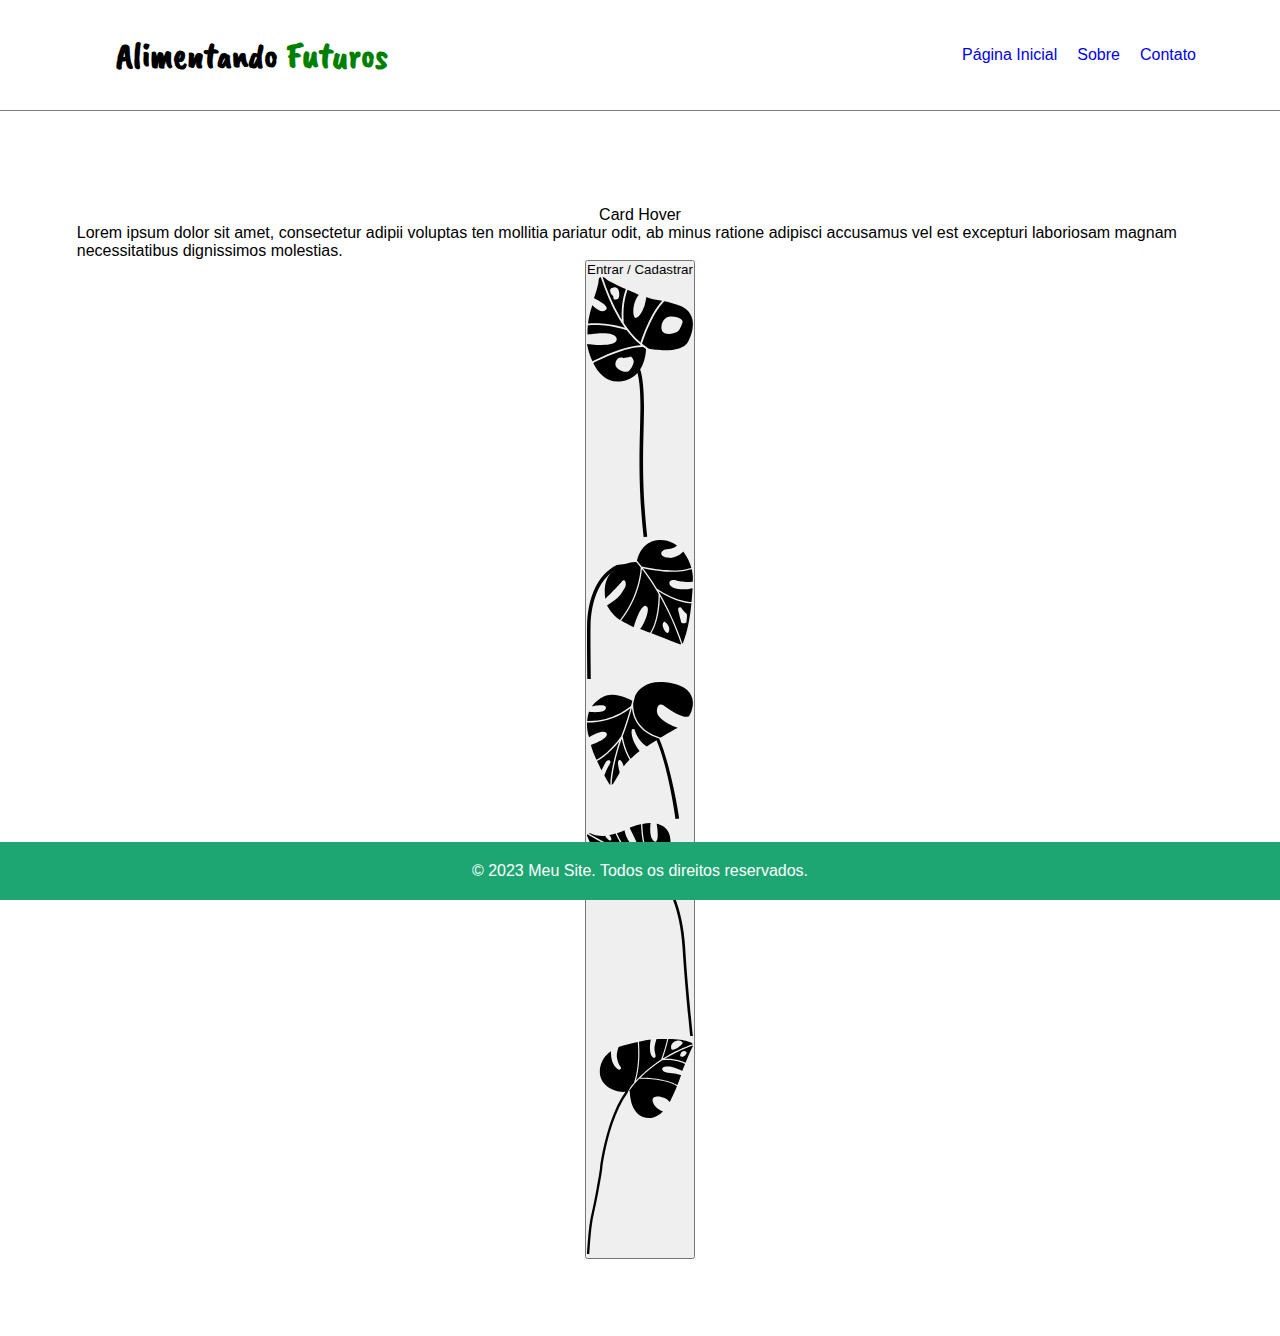
==== index.html @ a424bd77 "Adicionando o footer da index." ====
<!DOCTYPE html>
<html>
  <html lang="pt-br">
    <head>
      <meta charset="UTF-8" />
      <meta http-equiv="X-UA-Compatible" content="IE=edge" />
      <meta name="viewport" content="width=device-width, initial-scale=1.0" />
      <link rel="stylesheet" href="./css/index.css" />
      <script src="./js/index.js" defer></script>
      <title>Alimentando Futuros</title>  
    </head>
  <body>
    <header>
      <nav>
        <div class="logo-nome">
          <img
            id="img-header"
            src="./Logo_Alimentando_Futuros_2-removebg-preview.png"
            alt=""
          />
          <h2 id="nome">Alimentando <span class="verde">Futuros</span></h2>
        </div>
        <ul>
          <li><a href="#">Página Inicial</a></li>
          <li><a href="#">Sobre</a></li>
          <li><a href="#">Contato</a></li>
        </ul>
      </nav>
    </header>

    <main>
      <div class="content">
        <div class="card-container">
          <div class="card">
            <div class="img-content">
              <img src="./Logo Sem fundo.png" alt="" />
            </div>
            <div class="content">
              <p class="heading">Card Hover</p>
              <p>
                Lorem ipsum dolor sit amet, consectetur adipii voluptas ten
                mollitia pariatur odit, ab minus ratione adipisci accusamus vel
                est excepturi laboriosam magnam necessitatibus dignissimos
                molestias.
              </p>
            </div>
          </div>
        </div>
        <div class="button">
          <button>
            Entrar / Cadastrar
            <div class="icon-1">
              <svg
                xmlns="http://www.w3.org/2000/svg"
                xml:space="preserve"
                version="1.1"
                style="
                  shape-rendering: geometricPrecision;
                  text-rendering: geometricPrecision;
                  image-rendering: optimizeQuality;
                  fill-rule: evenodd;
                  clip-rule: evenodd;
                "
                viewBox="0 0 208.52 511.88"
                xmlns:xlink="http://www.w3.org/1999/xlink"
              >
                <defs></defs>
                <g id="Layer_x0020_1">
                  <metadata id="CorelCorpID_0Corel-Layer"></metadata>
                  <path
                    class="fil-leaf-1"
                    d="M121.86 141.25c16.73,2.91 65.77,9.16 77.74,-14.94 14.49,-29.19 12.6,-56.91 -15.12,-69.09 -11.3,-4.96 -22.28,-7.7 -32.28,-9.66 -24.58,24.72 -41.22,75.51 -43.83,83.82 4.31,3.56 8.81,6.86 13.49,9.87zm-17.26 41.05c2.87,7.92 8.26,29.59 7.63,79.7 -0.16,12.74 -0.48,25.41 -0.81,38.43 -1.4,55.59 -2.96,117.52 7.12,210.69l-7.09 0.75c-10.12,-93.56 -8.56,-155.77 -7.15,-211.61 0.33,-13.06 0.65,-25.77 0.81,-38.35 0.53,-42.42 -3.06,-63.29 -5.69,-72.77 -7.55,8.48 -18.48,15.07 -34.33,16.54 -26.77,2.47 -43.19,-16.99 -52.84,-36.58 16.49,-8.49 65.65,-32.22 98.27,-31.47 1.86,1.42 3.76,2.8 5.69,4.13 -0.15,5.56 -1.43,24.61 -11.62,40.53zm-41.18 -148.65c-0.32,0.84 1.68,9.87 -6.19,10.71 -7.87,0.84 -3.26,-5.14 -6.82,-7.98 -3.57,-2.84 -9.97,-14.59 1.99,-15.96 11.97,-1.37 11.02,13.23 11.02,13.23zm124.63 55.54c0,0 -3.89,14.8 -10.18,18.69 -6.3,3.88 -22.78,7.24 -28.87,0.11 -6.09,-7.14 -1.57,-31.71 17.64,-30.45 19.21,1.26 22.68,8.4 21.42,11.65zm-101.53 67.51c0,0 5.88,5.56 5.46,9.87 -0.42,4.3 -5.78,19.21 -14.07,20.05 -8.29,0.84 -24.15,-6.82 -21.84,-17.53 2.31,-10.71 10.5,-11.34 12.6,-10.6 2.1,0.74 3.36,2.1 17.85,-1.78zm61.49 -109.94c-12.74,-2.33 -23.63,-3.69 -31.15,-7.4 0,0 -2.41,15.22 -4.51,19.74 -2.1,4.51 -6.3,17.32 -14.8,21.1 -8.5,3.78 -9.87,-28.14 4.62,-45.15 0,0 -10.13,-4.4 -22.34,-9.92 -11.47,31.21 -7.3,64.58 -7.28,64.68l-0.48 0.06c9.73,14.77 20.76,28.04 33.37,39.01 3.68,-11.43 19.48,-57.46 42.58,-82.12zm-71.44 -23.1c-16.59,-7.55 -35.59,-16.58 -38.25,-19.47 -1.97,-2.14 -4.87,-3.72 -7.63,-4.2 9.11,27.4 20.23,54.59 34.36,78.62 1.13,1.92 2.28,3.82 3.45,5.7 -0.66,-11.21 -0.85,-36.56 8.07,-60.65zm-49.59 -23.57c-2.34,0.66 -4.05,2.62 -4.09,6.41 -0.1,9.45 -9.03,35.38 -9.03,35.38 0,0 33.07,14.91 22.99,23.1 -10.08,8.19 -25.41,-8.5 -26.35,-9.34 0,0 -5.94,16.24 -8.44,35.85 11.53,-1.14 38.81,-2.11 72.53,8.35 -4.45,-6.19 -8.65,-12.68 -12.61,-19.42 -14.44,-24.56 -25.77,-52.36 -35.01,-80.32zm-25.33 95.01c-0.61,6.01 -0.86,12.26 -0.49,18.39 0,0 56.17,-9.87 57.33,8.71 1.15,18.58 -58.48,9.45 -58.48,9.45 0,0 2.71,16.68 10.73,34.23 16.07,-8.25 62.14,-30.45 95.29,-31.76l-1.75 -1.5 0.01 -0.03c-9.54,-8.13 -18.2,-17.54 -26.08,-27.89l-0.01 0.04c-36.16,-12.16 -65.36,-10.82 -76.53,-9.63z"
                  ></path>
                </g>
              </svg>
            </div>
            <div class="icon-2">
              <svg
                xmlns="http://www.w3.org/2000/svg"
                xml:space="preserve"
                version="1.1"
                style="
                  shape-rendering: geometricPrecision;
                  text-rendering: geometricPrecision;
                  image-rendering: optimizeQuality;
                  fill-rule: evenodd;
                  clip-rule: evenodd;
                "
                viewBox="0 0 420.62 554.38"
                xmlns:xlink="http://www.w3.org/1999/xlink"
              >
                <defs></defs>
                <g id="Layer_x0020_1">
                  <metadata id="CorelCorpID_0Corel-Layer"></metadata>
                  <path
                    class="fil-leaf-2"
                    d="M1.57 554.38c-0.01,-0.44 -2.46,-153.75 -1.23,-217.01 0.74,-38.16 6.99,-96.57 32.48,-148.36 17.72,-36 44.66,-68.8 85.37,-89.54l32.28 -4.39c21.9,-6.8 39.46,-7.7 45.04,-7.81 4.32,4.98 10.37,12.18 17.72,21.54 -0.39,10.62 -6.13,113.86 -82.32,208.5 -31.36,-18.46 -51.28,-57.42 -51.28,-57.42 52.13,-30.97 58.88,-51.52 69.61,-68.07 10.73,-16.56 2.45,-44.16 -11.65,-26.06 -14.11,18.09 -65.01,68.07 -65.01,68.07 -12.27,-87.7 33.12,-110.39 33.12,-110.39l0.34 -0.64c-27.64,18.92 -47.12,44.59 -60.77,72.35 -24.37,49.53 -30.35,105.69 -31.07,142.44 -1.22,63.07 1.22,216.14 1.23,216.58l-13.85 0.22zm216.49 -439.34c17.47,22.75 40.96,56.05 66.08,99.4 0.27,13.62 0.62,100.64 -33.48,153.85 -24.85,-9.4 -40.14,-15.03 -40.14,-15.03 12.57,-11.04 46.61,-87.09 23.3,-91.68 -23.3,-4.6 -47.99,84.63 -47.99,84.63 -21.55,-10.35 -42.58,-21.94 -50.33,-26.28 68.93,-86.04 80.61,-179.05 82.56,-204.89zm71.3 108.53c28.78,50.84 59.27,114.6 85.02,190.51 -4.31,0.96 -8.4,-1.03 -8.4,-1.03 -42.77,-17.04 -82,-32.13 -110.36,-42.88 29.72,-47.26 33.46,-119.21 33.74,-146.6zm106.95 70.68c0,0 -16.4,-14.1 -20.54,-22.84 -4.14,-8.74 -15.18,-3.68 -13.95,4.29 1.23,7.97 11.5,45.69 12.27,51.21 0.77,5.52 20.08,6.13 21,-1.99 0.92,-8.13 2.76,-23.61 1.23,-30.66zm-88.46 28.98c0,0 -8.43,4.29 -7.51,15.49 0.92,11.19 10.89,28.36 18.09,30.66 7.21,2.3 18.7,-25.14 -10.58,-46.15zm-109.42 -240.52c15.35,-63.34 56.21,-82.7 93.65,-82.7 38.33,0 65.31,22.23 65.31,22.23 0,0 -11.65,13.03 -33.42,13.95 -21.77,0.92 -28.52,11.65 -28.98,16.41 -0.46,4.75 1.53,16.25 32.35,18.24 30.82,1.99 55.19,-25.14 55.19,-25.14 16.95,23.84 26.52,45.94 31.83,64.51 -16.87,6.83 -73.84,22.75 -197.04,-4.57 -8.01,-10.2 -14.48,-17.86 -18.9,-22.93zm217.3 32.51c7.8,30.68 3.91,50.53 3.91,50.53 -55.65,4.45 -56.73,-5.98 -77.73,-6.59 -21,-0.61 -22.69,28.06 14.41,34.19 37.1,6.13 63.01,-1.99 63.01,-1.99 -1.13,20.07 -2.53,38.3 -4.11,54.87 -17.3,-0.51 -66.77,-6.48 -137.23,-52.73l-0.13 0.2c-21.09,-34.73 -40.52,-62.06 -55.57,-81.67 118.17,25.28 175.11,10.36 193.44,3.2zm-1.01 136.18c-10.45,105.02 -28.21,141.06 -31.88,153.37 -0.95,3.17 -2.29,5.35 -3.82,6.82 -27.16,-79.89 -59.57,-146.38 -89.72,-198.56l-0.02 -0.57 -0.3 0.01c-1.8,-3.11 -3.59,-6.18 -5.38,-9.19 66.28,41.51 113.43,47.51 131.12,48.12z"
                  ></path>
                </g>
              </svg>
            </div>
            <div class="icon-3">
              <svg
                xmlns="http://www.w3.org/2000/svg"
                xml:space="preserve"
                version="1.1"
                style="
                  shape-rendering: geometricPrecision;
                  text-rendering: geometricPrecision;
                  image-rendering: optimizeQuality;
                  fill-rule: evenodd;
                  clip-rule: evenodd;
                "
                viewBox="0 0 313.64 405.79"
                xmlns:xlink="http://www.w3.org/1999/xlink"
              >
                <defs></defs>
                <g id="Layer_x0020_1">
                  <metadata id="CorelCorpID_0Corel-Layer"></metadata>
                  <path
                    class="fil-leaf-3"
                    d="M268.76 135.61c0,0 -22.17,11.9 -50.23,28.92 -21.12,-5.52 -82.36,-27.74 -81.95,-100.04l-0.14 -0.02c3.32,-12.49 5.48,-21.39 6.11,-24.05 10.61,-20.2 38.05,-50.12 105.57,-37.36 98.73,18.65 57.69,95.74 53.71,98.23 -3.98,2.49 -21.39,6.71 -72.86,-30.59 0,0 -18.15,-14.17 -21.88,12.68 -3.73,26.86 48.99,48.99 61.68,52.23zm-6.57 270.17c-0.06,-0.43 -20.14,-148.39 -56.4,-233.41 -9.42,5.88 -19.19,12.19 -28.79,18.69 0,0 -17.41,-10.44 -27.6,-29.59 -10.2,-19.15 -5.22,-21.76 -13.43,-22.26 -8.21,-0.5 -5.1,34.69 19.52,64.78 0,0 -13.7,11.34 -26.34,23.33 -5.68,-9.69 -18.35,-34.11 -23.43,-66.68l-0.05 -0.01c0.31,-0.8 0.62,-1.59 0.93,-2.38 10.57,-26.8 19.85,-57.53 26.36,-81.01 6.01,61.39 57.45,83.42 80.65,90.27 37.09,86.22 59.66,236.37 59.72,236.8l-11.15 1.45zm-136.16 -175.46c-7.88,7.66 -14.84,15.23 -17.05,19.93 0,0 -7.21,-23.75 -14.42,-18.65 -7.21,5.1 2.11,32.08 2.11,36.8 0,0 -17.66,31.83 -20.89,34.57 -0.83,0.7 -1.66,1.24 -2.49,1.6 -0.23,-13.47 2.61,-34.23 7.4,-57.21 5.42,-26.02 13.33,-54.79 22.1,-79.02 5.96,30.61 18.04,53.25 23.24,61.99zm-56.93 74.37c-0.87,-0.37 -1.72,-1.02 -2.52,-1.97 -2.74,-3.23 -15.17,-25.61 -15.17,-25.61 0,0 6.22,-19.03 15.17,-32.95 8.95,-13.93 -5.84,-15.67 -10.82,-7.21 -4.97,8.46 -12.56,24.74 -12.56,24.74 0,0 -6.31,-12.32 -13.32,-27.52 29.11,-16 53.59,-43.62 66.24,-59.59 -7.75,22.68 -14.67,48.42 -19.56,71.93 -4.83,23.18 -7.69,44.25 -7.46,58.19zm-40.98 -74.37c-7.17,-15.81 -14.58,-33.78 -16.38,-44.11 0,0 40.04,-13.68 46.01,-27.11 5.97,-13.43 -12.68,-19.4 -51.23,4.48 0,0 -7.71,-17.19 -6.37,-43.78 66.5,2.13 113.04,-29.91 128.31,-42.15 -6.46,23.16 -15.53,53 -25.8,79.07 -0.57,1.44 -1.13,2.91 -1.7,4.39 -5.54,7.86 -35.3,48.46 -72.84,69.21zm-27.68 -114.74c0.71,-8.36 2.33,-17.55 5.34,-27.35 0,0 47.75,5.84 50.36,-10.57 2.61,-16.41 -41.28,-5.84 -41.28,-5.84 0,0 25.99,-35.56 60.3,-33.82 28.82,1.46 52.37,13.88 59.18,17.82 -1.11,4.27 -2.41,9.2 -3.89,14.62 -5.75,5.22 -54.72,47.49 -130.01,45.14z"
                  ></path>
                </g>
              </svg>
            </div>
            <div class="icon-4">
              <svg
                xmlns="http://www.w3.org/2000/svg"
                xml:space="preserve"
                version="1.1"
                style="
                  shape-rendering: geometricPrecision;
                  text-rendering: geometricPrecision;
                  image-rendering: optimizeQuality;
                  fill-rule: evenodd;
                  clip-rule: evenodd;
                "
                viewBox="0 0 359.65 724.72"
                xmlns:xlink="http://www.w3.org/1999/xlink"
              >
                <defs></defs>
                <g id="Layer_x0020_1">
                  <metadata id="CorelCorpID_0Corel-Layer"></metadata>
                  <path
                    class="fil-leaf-4"
                    d="M251.9 132.52c5.01,7.69 14.83,26.38 10.9,50 12.23,19.64 25.84,44.23 37.91,76.21 15.43,40.91 28.34,93.9 32.59,164.05 8.43,139.15 26.3,300.52 26.36,300.99l-8.9 0.95c-0.05,-0.47 -17.95,-162.05 -26.39,-301.41 -4.19,-69.11 -16.87,-121.23 -32.03,-161.42 -10.46,-27.74 -22.12,-49.81 -32.97,-67.87 -11.69,25.15 -46.54,32.88 -60.3,31.22 0,0 7.39,-21.36 26.38,-35.61 18.99,-14.24 -34.02,-32.18 -48.79,33.5 0,0 -17.36,-0.38 -44.69,-16.34 11.21,-15.23 54.9,-71.68 91.8,-79.27 13.37,2.8 23.04,4.3 28.14,5zm-123.8 71.95c-11.63,-7.19 -24.9,-17.14 -39.29,-30.93 0,0 33.76,-24 51.43,-32.18 3.94,-1.82 6.23,-3.74 7.22,-5.53 0.4,-0.74 0.59,-1.45 0.57,-2.14 -0.14,-5.14 -11.54,-8.37 -24.93,-3.67 -19.52,6.86 -41.67,17.93 -50.64,27.17 0,0 -14.95,-14.16 -27.28,-30.46 13.73,-5.9 46.68,-16.9 105.36,-19.32 1.37,0.46 2.74,0.91 4.09,1.36 23.42,7.71 43.79,13.08 60.01,16.77 -36.68,13.59 -76.29,64.98 -86.55,78.94zm-85.63 -81.43c-0.55,-0.76 -1.08,-1.53 -1.61,-2.3 -3.4,-4.95 -6.39,-9.96 -8.49,-14.72 0,0 8.59,-1.25 17.61,-3.44 10.4,-2.52 21.36,-6.28 20.37,-10.8 -0.81,-3.7 -4.42,-6.8 -10.79,-8.26 -8.15,-1.86 -20.83,-1.06 -38,4.57 0,0 -20.04,-38.77 -21.36,-44.84 -0.46,-2.1 -0.09,-3.88 0.82,-5.27 21.98,13.27 43.46,24.73 64.03,34.61 26.53,12.75 51.57,22.88 74.23,30.91 -53.49,3.36 -83.97,13.91 -96.81,19.53zm-37.55 -87.92c1.59,-0.53 3.43,-0.65 5.29,-0.31 5.8,1.06 22.42,11.6 51.17,8.44 0,0 5.79,9.17 11.47,13.81 1.59,1.3 3.18,2.25 4.62,2.54 5.68,1.14 7.25,-7.71 1.67,-15.07 -0.9,-1.18 -1.98,-2.33 -3.26,-3.39 0,0 2.1,-0.44 5.61,-1.29 3.8,-0.92 9.25,-2.33 15.46,-4.19 14.66,33.07 29.11,52.04 37.62,61.42 -20.84,-7.6 -43.57,-16.96 -67.53,-28.47 -19.97,-9.59 -40.81,-20.68 -62.13,-33.48zm96.34 -0.79c8.37,-2.65 17.67,-6.03 26.06,-10.07 0,0 7.91,43.25 34.29,54.07 0,0 0.41,0.11 1.05,0.18 3.11,0.38 11.59,0.1 4.32,-16.31l-0.1 -0.23c-8.97,-20.04 -20.57,-40.88 -21.36,-45.89 0,0 15.49,-6.72 36.74,-11.5l1.33 -0.3c2.14,70.96 19.13,103.97 27.19,115.76 -15.3,-3.61 -33.91,-8.65 -55,-15.61 -1.04,-0.34 -2.1,-0.69 -3.15,-1.05l0.05 -0.46 -6.39 -1.7 -1.85 -0.64c-3.65,-3.1 -23.05,-20.99 -43.18,-66.26zm86.77 -30.97c8.74,-1.72 18.24,-3.02 27.9,-3.37 0,0 -7.65,53.01 14.24,63.3 0,0 17.41,7.91 6.33,-60.93 0,0 48,6.33 46.95,59.34 -0.91,45.76 -25.8,62.44 -32.59,66.14 -5.12,-0.73 -13.59,-2.1 -24.84,-4.43l-0.01 -0.77 -7.74 -0.89 -0.69 -0.15c-4.02,-4.5 -27.19,-33.99 -29.55,-118.24z"
                  ></path>
                </g>
              </svg>
            </div>
            <div class="icon-5">
              <svg
                xmlns="http://www.w3.org/2000/svg"
                xml:space="preserve"
                version="1.1"
                style="
                  shape-rendering: geometricPrecision;
                  text-rendering: geometricPrecision;
                  image-rendering: optimizeQuality;
                  fill-rule: evenodd;
                  clip-rule: evenodd;
                "
                viewBox="0 0 513.57 1042.57"
                xmlns:xlink="http://www.w3.org/1999/xlink"
              >
                <defs></defs>
                <g id="Layer_x0020_1">
                  <metadata id="CorelCorpID_0Corel-Layer"></metadata>
                  <path
                    class="fil-leaf-5"
                    d="M207.74 252.52c0,0 -3.36,127.53 94.31,130.89 0,0 36.92,0.67 66.79,-32.89 0,0 -39.94,-10.4 -50.01,-47.99 -10.07,-37.59 63.1,-27.52 82.23,3.36 0,0 17.47,-34.44 35.17,-77.24 -60.5,-36.51 -169.57,-35.65 -182.77,-35.4 -16.15,16.52 -28.62,31.28 -37.69,42.91l-0 -0c-3.79,4.86 -6.98,9.18 -9.61,12.86l0.02 -0.03c-0.48,0.66 -0.93,1.31 -1.37,1.93l-0.05 0.08 -0.05 0.07 -0.05 0.07 -0.05 0.07 -0.05 0.07 -0.05 0.07 -0.05 0.07 -0.05 0.07 -0.05 0.07 -0.7 1 -0.05 0.07 -0.05 0.07 -0.05 0.07 -0.05 0.07 -0.05 0.07 -0.05 0.07 -0.05 0.07 -0.05 0.07 -0.05 0.07 -0.05 0.07 -0.05 0.07 -0.05 0.07 -0.05 0.07 -0.05 0.07 -0.05 0.07 -0.05 0.07c1.63,-0.35 3.25,-0.73 4.87,-1.16zm202.05 -202.04c0,0 -10.74,-24.5 15.1,-37.92 25.84,-13.42 40.95,2.68 38.93,7.72 -2.01,5.03 -36.92,38.6 -54.03,30.21zm41.95 28.86c0,0 3.69,-24.84 23.16,-20.14 19.47,4.7 -2.35,24.16 -6.71,25.51 -4.36,1.34 -17.79,3.36 -16.45,-5.37zm-13.33 143.98c6.34,-15.57 12.61,-32.08 18.03,-48.32 0,0 -14.77,-5.71 -43.63,-9.06 -28.86,-3.36 -48.67,-8.06 -47.99,-20.47 0.67,-12.42 19.47,-12.42 31.21,-12.08 11.75,0.34 44.3,9.4 65.45,21.48 0,0 6.06,-15.02 14,-34.26 -13.59,-6.7 -55.53,-24.2 -111.04,-17.16 -44.54,28.56 -79.28,58.2 -105.29,84.07 26.84,-0.04 122.78,2.26 179.27,35.82zm39.24 -107.98c11.26,-27.2 25.32,-60.47 31.48,-72.24 2.59,-4.94 4.04,-8.91 4.44,-12.19l-0.07 0.03c-7.86,2.78 -15.55,5.64 -23.08,8.58l-0.06 0.03c-43.75,17.09 -81.99,36.73 -115.12,57.12 50.7,-3.62 88.86,12.06 102.42,18.68zm-266.36 117.31l-0 0 0.19 -0.24c1.61,-2.06 3.33,-4.22 5.15,-6.47l0.6 -0.74c1.8,-2.22 3.71,-4.51 5.72,-6.89l0.53 -0.62c0.65,-0.77 1.31,-1.54 1.99,-2.33l0.45 -0.53c0.8,-0.93 1.62,-1.87 2.44,-2.82l-0.47 -0.16c26.43,-78.83 20.84,-169.24 18.14,-197.94 -29.06,6.17 -63.45,14.58 -92.65,24.81 0,0 -10.74,27.18 -8.73,47.66 2.01,20.47 10.4,39.6 17.79,47.99 7.38,8.39 -4.03,19.8 -14.1,11.08 -10.07,-8.73 -33.9,-27.86 -31.88,-85.58 0,0 -51.69,29.87 -54.37,96.99 -2.41,60.36 60.31,104.42 124.22,99.27 -29.57,40.64 -52.99,92.96 -71.11,145.44 -34.37,99.52 -49.74,199.84 -51.89,221.41 -1.69,16.94 -9.22,61.56 -18.01,108.82 -8.48,45.59 -18.12,93.5 -24.81,121.32 -13.86,57.6 -20.46,188.53 -20.47,188.9l11.37 0.54c0.02,-0.37 6.56,-130.3 20.16,-186.81 6.77,-28.15 16.45,-76.26 24.95,-121.9 8.84,-47.51 16.42,-92.5 18.15,-109.76 2.13,-21.29 17.32,-120.37 51.32,-218.82 17.84,-51.67 40.86,-103.1 69.86,-142.81 3.19,-7.16 11.12,-24.22 15.49,-29.83zm25.46 -30.01c1.38,-1.51 2.8,-3.04 4.25,-4.58l0.29 -0.31c0.84,-0.89 1.69,-1.8 2.55,-2.7l0.67 -0.7c2.7,-2.84 5.52,-5.73 8.45,-8.67l0.65 -0.65c0.97,-0.98 1.96,-1.96 2.96,-2.95l0.38 -0.38c3.13,-3.09 6.39,-6.23 9.77,-9.41l0.58 -0.54c4.62,-4.35 9.48,-8.77 14.57,-13.25l0.68 -0.6c3.78,-3.32 7.7,-6.68 11.74,-10.06l0.29 -0.24c5.54,-4.63 11.33,-9.29 17.36,-13.99l0.57 -0.44c6.07,-4.71 12.39,-9.44 18.97,-14.18l0.24 -0.17c4.93,-3.55 10.01,-7.1 15.23,-10.64l0.24 -0.16c4.13,-2.8 8.36,-5.6 12.68,-8.38 1.65,-4.78 23.49,-68.56 28.59,-99.33 -14.9,-0.31 -31.83,-0.37 -51.18,-0.15 0,0 -12.75,35.24 -9.73,54.03 3.02,18.79 9.73,34.9 -0.34,37.25 -10.07,2.35 -31.21,-20.47 -17.79,-89.27 0,0 -24.82,3.76 -57.81,10.6 2.58,27.06 8.08,112.25 -14.87,189.88zm130.78 -107.89l1.53 -0.95 0.35 -0.22c7.57,-4.71 15.41,-9.39 23.53,-14l0.16 -0.09c6.06,-3.44 12.27,-6.86 18.63,-10.22l0.29 -0.16c8.49,-4.49 17.26,-8.91 26.3,-13.23l0.6 -0.29c6.76,-3.22 13.68,-6.39 20.75,-9.5l0.12 -0.05c2.34,-1.03 4.7,-2.05 7.07,-3.06l0.5 -0.21c7,-2.98 14.15,-5.89 21.45,-8.74l1.17 -0.46c2.38,-0.92 4.78,-1.84 7.19,-2.75l0.09 -0.03c5.13,-1.93 10.34,-3.82 15.61,-5.68l0.07 -0.03c-2.61,-6.39 -11.96,-9.39 -26.62,-13.87 -18.07,-5.52 -44.02,-9.54 -92.15,-10.8 -4.31,26.52 -20.49,76.07 -26.62,94.33z"
                  ></path>
                </g>
              </svg>
            </div>
          </button>
        </div>
      </div>
    </main>
    <footer>
      <p>&copy; 2023 Meu Site. Todos os direitos reservados.</p>
    </footer>
  </body>
</html>
---- css/index.css ----
@import url("breakpoint.css");

@import url("botao.css");

@import url("card.css");

@import url("https://fonts.googleapis.com/css2?family=Caveat+Brush&display=swap");



* {

  margin: 0;

  padding: 0;

  box-sizing: border-box;

  text-decoration: none;

}




html {

 

}

body {

  margin: 0;

  font-family: Arial, sans-serif;

  background-image: linear-gradient(to bottom, #ffffff, #ffffff);

}




header {

  background-color: #ffffff;

  color: #000000;

  padding: 1px;

  border-bottom: solid 1px rgb(131, 128, 128);

}

.logo-nome {

  display: flex;

  height: 12vh;

  margin: 0 0 0 8%;

  align-items: center;

}




#nome {

  margin-left: 2vh;

  font-size: 4vh;

  font-family: "Caveat Brush", cursive;

}




.verde {

  color: green;

}




#img-header {

  width: auto;

  height: 70%;

  /* margin: 0 0 0 15vh; */

}




nav {

  display: flex;

  justify-content: space-between;

  align-items: center;

  margin: 0 7vh 0 0;

}




nav ul {

  list-style-type: none;

  margin: 0;

  padding: 0;

  display: flex;

}




nav ul li {

  margin-right: 20px;

}




footer {

  background-color: #1EA672;

  color: #ffffff;

  padding: 20px;

  text-align: center;

  position: fixed;

  bottom: 0;

  left: 0;

  width: 100%;

}




main {

  padding: 6% ;

}




.content {
  display: flex;

  flex-wrap: wrap;

  align-items: flex-start;

  justify-content: space-evenly;
 

}
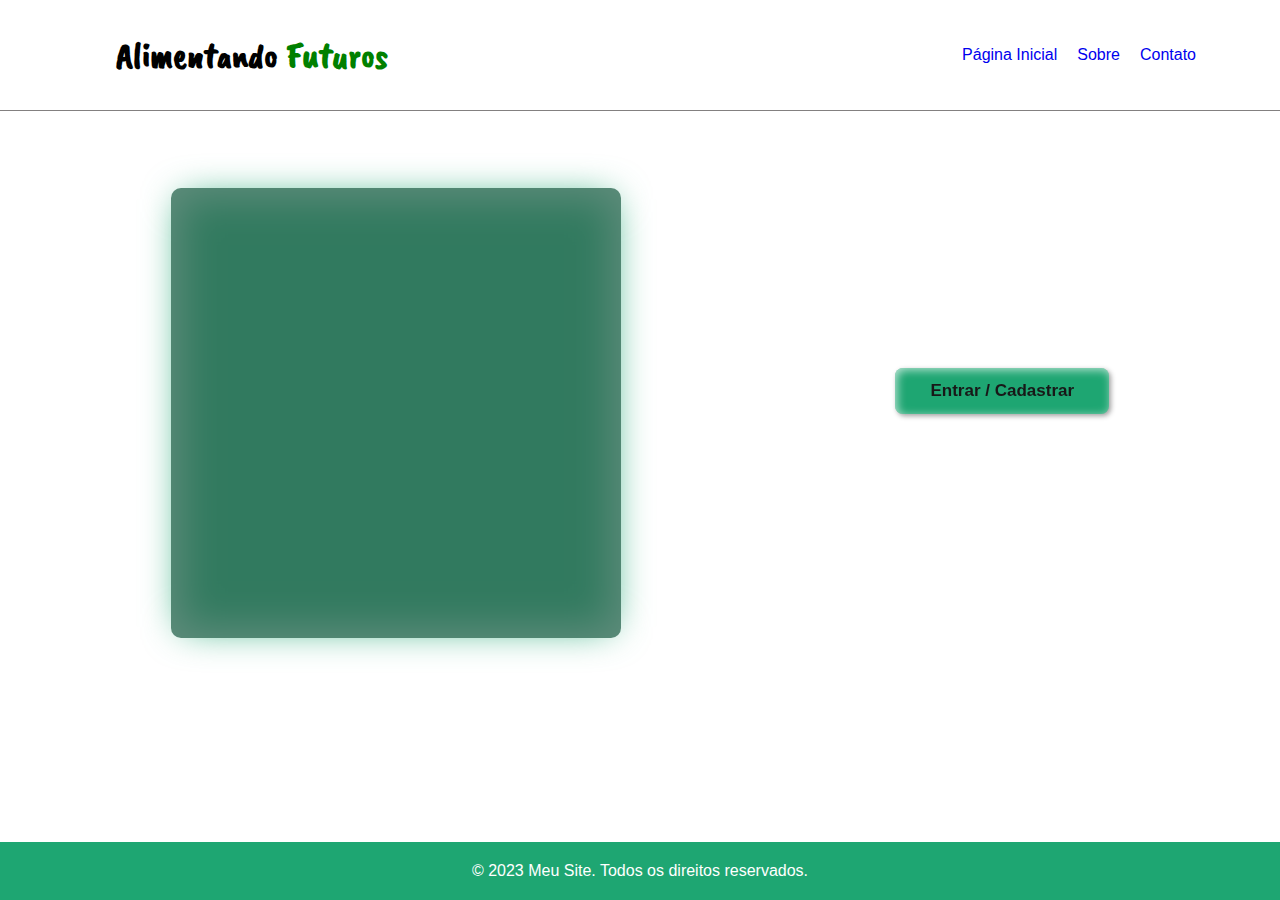
==== commit 703a1432: "Adicionando icons para as páginas" ====
--- a/index.html
+++ b/index.html
@@ -6,8 +6,9 @@
       <meta http-equiv="X-UA-Compatible" content="IE=edge" />
       <meta name="viewport" content="width=device-width, initial-scale=1.0" />
       <link rel="stylesheet" href="./css/index.css" />
-      <script src="./js/index.js" defer></script>
-      <title>Alimentando Futuros</title>  
+      <link rel="icon" href="./img/logo.png">
+      <script src="./js/logo" defer></script>
+      <title>Alimentando Futuros</title>
     </head>
   <body>
     <header>
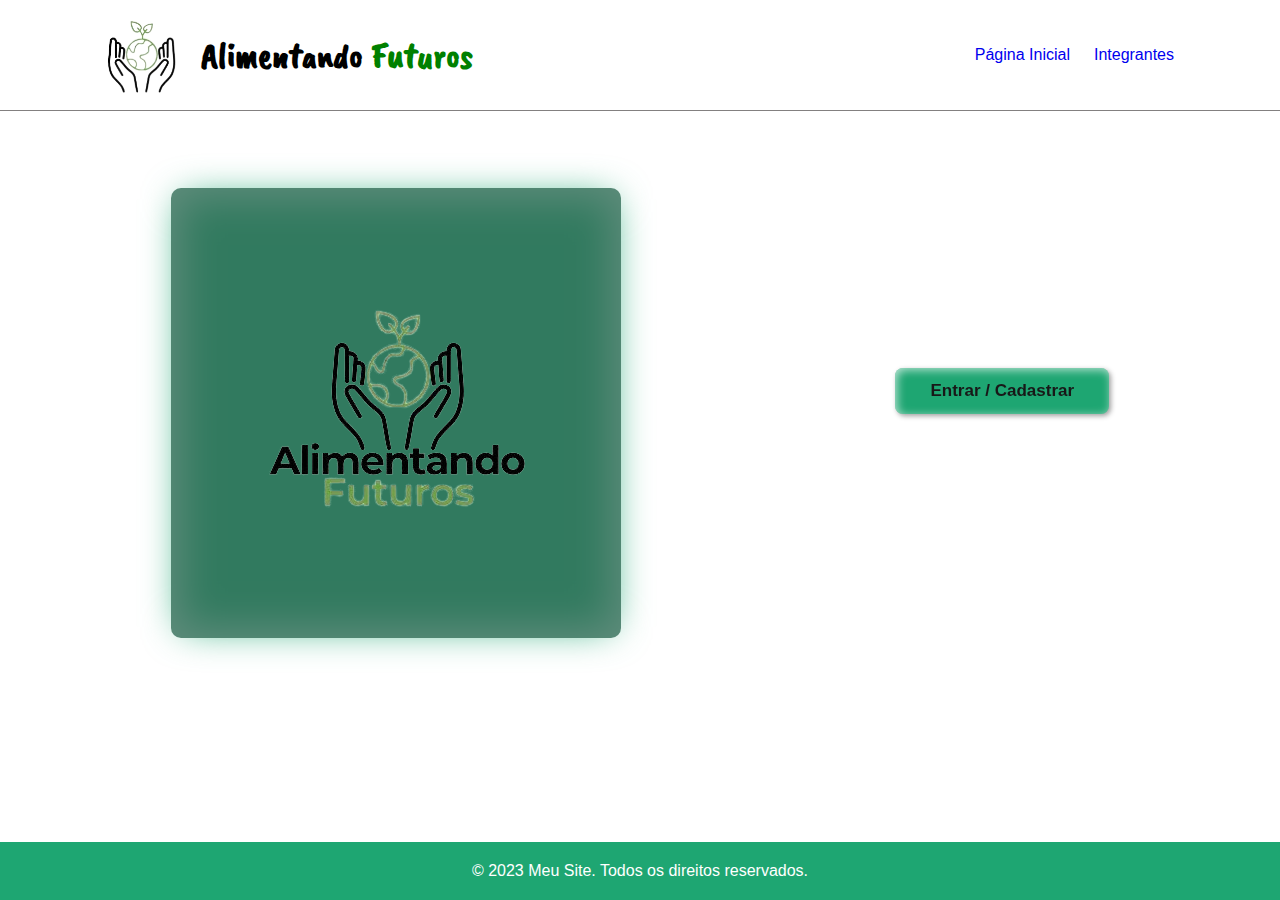
==== commit 330ec49b: "Modificacoes nas paginas que ja estavam feitas" ====
--- a/index.html
+++ b/index.html
@@ -6,181 +6,181 @@
       <meta http-equiv="X-UA-Compatible" content="IE=edge" />
       <meta name="viewport" content="width=device-width, initial-scale=1.0" />
       <link rel="stylesheet" href="./css/index.css" />
-      <link rel="icon" href="./img/logo.png">
-      <script src="./js/logo" defer></script>
+      <link rel="icon" href="./img/logo.png" />
+      <script src="./js/index.js" defer></script>
       <title>Alimentando Futuros</title>
     </head>
-  <body>
-    <header>
-      <nav>
-        <div class="logo-nome">
-          <img
-            id="img-header"
-            src="./Logo_Alimentando_Futuros_2-removebg-preview.png"
-            alt=""
-          />
-          <h2 id="nome">Alimentando <span class="verde">Futuros</span></h2>
-        </div>
-        <ul>
-          <li><a href="#">Página Inicial</a></li>
-          <li><a href="#">Sobre</a></li>
-          <li><a href="#">Contato</a></li>
-        </ul>
-      </nav>
-    </header>
+    <body>
+      <header>
+        <nav>
+          <div class="logo-nome">
+            <img
+              id="img-header"
+              src="./img/logoMaosSemFundo.png"
+              alt="Logo Alimentando Futuros Minuatura"
+            />
+            <h2 id="nome">Alimentando <span class="verde">Futuros</span></h2>
+          </div>
+          <ul>
+            <li><a href="./index.html">Página Inicial</a></li>
+            <li><a href="./pages/integrantes.html">Integrantes</a></li>
+          </ul>
+        </nav>
+      </header>
 
-    <main>
-      <div class="content">
-        <div class="card-container">
-          <div class="card">
-            <div class="img-content">
-              <img src="./Logo Sem fundo.png" alt="" />
-            </div>
-            <div class="content">
-              <p class="heading">Card Hover</p>
-              <p>
-                Lorem ipsum dolor sit amet, consectetur adipii voluptas ten
-                mollitia pariatur odit, ab minus ratione adipisci accusamus vel
-                est excepturi laboriosam magnam necessitatibus dignissimos
-                molestias.
-              </p>
+      <main>
+        <div class="content">
+          <div class="card-container">
+            <div class="card">
+              <div class="img-content">
+                <img src="./img/logoSemFundo.png" alt="Logo completo Alimentando Futuros" />
+              </div>
+              <div class="content">
+                <p class="heading">Card Hover</p>
+                <p>
+                  Lorem ipsum dolor sit amet, consectetur adipii voluptas ten
+                  mollitia pariatur odit, ab minus ratione adipisci accusamus
+                  vel est excepturi laboriosam magnam necessitatibus dignissimos
+                  molestias.
+                </p>
+              </div>
             </div>
           </div>
+          <div class="button">
+            <button id="myButton">
+              Entrar / Cadastrar
+              <div class="icon-1">
+                <svg
+                  xmlns="http://www.w3.org/2000/svg"
+                  xml:space="preserve"
+                  version="1.1"
+                  style="
+                    shape-rendering: geometricPrecision;
+                    text-rendering: geometricPrecision;
+                    image-rendering: optimizeQuality;
+                    fill-rule: evenodd;
+                    clip-rule: evenodd;
+                  "
+                  viewBox="0 0 208.52 511.88"
+                  xmlns:xlink="http://www.w3.org/1999/xlink"
+                >
+                  <defs></defs>
+                  <g id="Layer_x0020_1">
+                    <metadata id="CorelCorpID_0Corel-Layer"></metadata>
+                    <path
+                      class="fil-leaf-1"
+                      d="M121.86 141.25c16.73,2.91 65.77,9.16 77.74,-14.94 14.49,-29.19 12.6,-56.91 -15.12,-69.09 -11.3,-4.96 -22.28,-7.7 -32.28,-9.66 -24.58,24.72 -41.22,75.51 -43.83,83.82 4.31,3.56 8.81,6.86 13.49,9.87zm-17.26 41.05c2.87,7.92 8.26,29.59 7.63,79.7 -0.16,12.74 -0.48,25.41 -0.81,38.43 -1.4,55.59 -2.96,117.52 7.12,210.69l-7.09 0.75c-10.12,-93.56 -8.56,-155.77 -7.15,-211.61 0.33,-13.06 0.65,-25.77 0.81,-38.35 0.53,-42.42 -3.06,-63.29 -5.69,-72.77 -7.55,8.48 -18.48,15.07 -34.33,16.54 -26.77,2.47 -43.19,-16.99 -52.84,-36.58 16.49,-8.49 65.65,-32.22 98.27,-31.47 1.86,1.42 3.76,2.8 5.69,4.13 -0.15,5.56 -1.43,24.61 -11.62,40.53zm-41.18 -148.65c-0.32,0.84 1.68,9.87 -6.19,10.71 -7.87,0.84 -3.26,-5.14 -6.82,-7.98 -3.57,-2.84 -9.97,-14.59 1.99,-15.96 11.97,-1.37 11.02,13.23 11.02,13.23zm124.63 55.54c0,0 -3.89,14.8 -10.18,18.69 -6.3,3.88 -22.78,7.24 -28.87,0.11 -6.09,-7.14 -1.57,-31.71 17.64,-30.45 19.21,1.26 22.68,8.4 21.42,11.65zm-101.53 67.51c0,0 5.88,5.56 5.46,9.87 -0.42,4.3 -5.78,19.21 -14.07,20.05 -8.29,0.84 -24.15,-6.82 -21.84,-17.53 2.31,-10.71 10.5,-11.34 12.6,-10.6 2.1,0.74 3.36,2.1 17.85,-1.78zm61.49 -109.94c-12.74,-2.33 -23.63,-3.69 -31.15,-7.4 0,0 -2.41,15.22 -4.51,19.74 -2.1,4.51 -6.3,17.32 -14.8,21.1 -8.5,3.78 -9.87,-28.14 4.62,-45.15 0,0 -10.13,-4.4 -22.34,-9.92 -11.47,31.21 -7.3,64.58 -7.28,64.68l-0.48 0.06c9.73,14.77 20.76,28.04 33.37,39.01 3.68,-11.43 19.48,-57.46 42.58,-82.12zm-71.44 -23.1c-16.59,-7.55 -35.59,-16.58 -38.25,-19.47 -1.97,-2.14 -4.87,-3.72 -7.63,-4.2 9.11,27.4 20.23,54.59 34.36,78.62 1.13,1.92 2.28,3.82 3.45,5.7 -0.66,-11.21 -0.85,-36.56 8.07,-60.65zm-49.59 -23.57c-2.34,0.66 -4.05,2.62 -4.09,6.41 -0.1,9.45 -9.03,35.38 -9.03,35.38 0,0 33.07,14.91 22.99,23.1 -10.08,8.19 -25.41,-8.5 -26.35,-9.34 0,0 -5.94,16.24 -8.44,35.85 11.53,-1.14 38.81,-2.11 72.53,8.35 -4.45,-6.19 -8.65,-12.68 -12.61,-19.42 -14.44,-24.56 -25.77,-52.36 -35.01,-80.32zm-25.33 95.01c-0.61,6.01 -0.86,12.26 -0.49,18.39 0,0 56.17,-9.87 57.33,8.71 1.15,18.58 -58.48,9.45 -58.48,9.45 0,0 2.71,16.68 10.73,34.23 16.07,-8.25 62.14,-30.45 95.29,-31.76l-1.75 -1.5 0.01 -0.03c-9.54,-8.13 -18.2,-17.54 -26.08,-27.89l-0.01 0.04c-36.16,-12.16 -65.36,-10.82 -76.53,-9.63z"
+                    ></path>
+                  </g>
+                </svg>
+              </div>
+              <div class="icon-2">
+                <svg
+                  xmlns="http://www.w3.org/2000/svg"
+                  xml:space="preserve"
+                  version="1.1"
+                  style="
+                    shape-rendering: geometricPrecision;
+                    text-rendering: geometricPrecision;
+                    image-rendering: optimizeQuality;
+                    fill-rule: evenodd;
+                    clip-rule: evenodd;
+                  "
+                  viewBox="0 0 420.62 554.38"
+                  xmlns:xlink="http://www.w3.org/1999/xlink"
+                >
+                  <defs></defs>
+                  <g id="Layer_x0020_1">
+                    <metadata id="CorelCorpID_0Corel-Layer"></metadata>
+                    <path
+                      class="fil-leaf-2"
+                      d="M1.57 554.38c-0.01,-0.44 -2.46,-153.75 -1.23,-217.01 0.74,-38.16 6.99,-96.57 32.48,-148.36 17.72,-36 44.66,-68.8 85.37,-89.54l32.28 -4.39c21.9,-6.8 39.46,-7.7 45.04,-7.81 4.32,4.98 10.37,12.18 17.72,21.54 -0.39,10.62 -6.13,113.86 -82.32,208.5 -31.36,-18.46 -51.28,-57.42 -51.28,-57.42 52.13,-30.97 58.88,-51.52 69.61,-68.07 10.73,-16.56 2.45,-44.16 -11.65,-26.06 -14.11,18.09 -65.01,68.07 -65.01,68.07 -12.27,-87.7 33.12,-110.39 33.12,-110.39l0.34 -0.64c-27.64,18.92 -47.12,44.59 -60.77,72.35 -24.37,49.53 -30.35,105.69 -31.07,142.44 -1.22,63.07 1.22,216.14 1.23,216.58l-13.85 0.22zm216.49 -439.34c17.47,22.75 40.96,56.05 66.08,99.4 0.27,13.62 0.62,100.64 -33.48,153.85 -24.85,-9.4 -40.14,-15.03 -40.14,-15.03 12.57,-11.04 46.61,-87.09 23.3,-91.68 -23.3,-4.6 -47.99,84.63 -47.99,84.63 -21.55,-10.35 -42.58,-21.94 -50.33,-26.28 68.93,-86.04 80.61,-179.05 82.56,-204.89zm71.3 108.53c28.78,50.84 59.27,114.6 85.02,190.51 -4.31,0.96 -8.4,-1.03 -8.4,-1.03 -42.77,-17.04 -82,-32.13 -110.36,-42.88 29.72,-47.26 33.46,-119.21 33.74,-146.6zm106.95 70.68c0,0 -16.4,-14.1 -20.54,-22.84 -4.14,-8.74 -15.18,-3.68 -13.95,4.29 1.23,7.97 11.5,45.69 12.27,51.21 0.77,5.52 20.08,6.13 21,-1.99 0.92,-8.13 2.76,-23.61 1.23,-30.66zm-88.46 28.98c0,0 -8.43,4.29 -7.51,15.49 0.92,11.19 10.89,28.36 18.09,30.66 7.21,2.3 18.7,-25.14 -10.58,-46.15zm-109.42 -240.52c15.35,-63.34 56.21,-82.7 93.65,-82.7 38.33,0 65.31,22.23 65.31,22.23 0,0 -11.65,13.03 -33.42,13.95 -21.77,0.92 -28.52,11.65 -28.98,16.41 -0.46,4.75 1.53,16.25 32.35,18.24 30.82,1.99 55.19,-25.14 55.19,-25.14 16.95,23.84 26.52,45.94 31.83,64.51 -16.87,6.83 -73.84,22.75 -197.04,-4.57 -8.01,-10.2 -14.48,-17.86 -18.9,-22.93zm217.3 32.51c7.8,30.68 3.91,50.53 3.91,50.53 -55.65,4.45 -56.73,-5.98 -77.73,-6.59 -21,-0.61 -22.69,28.06 14.41,34.19 37.1,6.13 63.01,-1.99 63.01,-1.99 -1.13,20.07 -2.53,38.3 -4.11,54.87 -17.3,-0.51 -66.77,-6.48 -137.23,-52.73l-0.13 0.2c-21.09,-34.73 -40.52,-62.06 -55.57,-81.67 118.17,25.28 175.11,10.36 193.44,3.2zm-1.01 136.18c-10.45,105.02 -28.21,141.06 -31.88,153.37 -0.95,3.17 -2.29,5.35 -3.82,6.82 -27.16,-79.89 -59.57,-146.38 -89.72,-198.56l-0.02 -0.57 -0.3 0.01c-1.8,-3.11 -3.59,-6.18 -5.38,-9.19 66.28,41.51 113.43,47.51 131.12,48.12z"
+                    ></path>
+                  </g>
+                </svg>
+              </div>
+              <div class="icon-3">
+                <svg
+                  xmlns="http://www.w3.org/2000/svg"
+                  xml:space="preserve"
+                  version="1.1"
+                  style="
+                    shape-rendering: geometricPrecision;
+                    text-rendering: geometricPrecision;
+                    image-rendering: optimizeQuality;
+                    fill-rule: evenodd;
+                    clip-rule: evenodd;
+                  "
+                  viewBox="0 0 313.64 405.79"
+                  xmlns:xlink="http://www.w3.org/1999/xlink"
+                >
+                  <defs></defs>
+                  <g id="Layer_x0020_1">
+                    <metadata id="CorelCorpID_0Corel-Layer"></metadata>
+                    <path
+                      class="fil-leaf-3"
+                      d="M268.76 135.61c0,0 -22.17,11.9 -50.23,28.92 -21.12,-5.52 -82.36,-27.74 -81.95,-100.04l-0.14 -0.02c3.32,-12.49 5.48,-21.39 6.11,-24.05 10.61,-20.2 38.05,-50.12 105.57,-37.36 98.73,18.65 57.69,95.74 53.71,98.23 -3.98,2.49 -21.39,6.71 -72.86,-30.59 0,0 -18.15,-14.17 -21.88,12.68 -3.73,26.86 48.99,48.99 61.68,52.23zm-6.57 270.17c-0.06,-0.43 -20.14,-148.39 -56.4,-233.41 -9.42,5.88 -19.19,12.19 -28.79,18.69 0,0 -17.41,-10.44 -27.6,-29.59 -10.2,-19.15 -5.22,-21.76 -13.43,-22.26 -8.21,-0.5 -5.1,34.69 19.52,64.78 0,0 -13.7,11.34 -26.34,23.33 -5.68,-9.69 -18.35,-34.11 -23.43,-66.68l-0.05 -0.01c0.31,-0.8 0.62,-1.59 0.93,-2.38 10.57,-26.8 19.85,-57.53 26.36,-81.01 6.01,61.39 57.45,83.42 80.65,90.27 37.09,86.22 59.66,236.37 59.72,236.8l-11.15 1.45zm-136.16 -175.46c-7.88,7.66 -14.84,15.23 -17.05,19.93 0,0 -7.21,-23.75 -14.42,-18.65 -7.21,5.1 2.11,32.08 2.11,36.8 0,0 -17.66,31.83 -20.89,34.57 -0.83,0.7 -1.66,1.24 -2.49,1.6 -0.23,-13.47 2.61,-34.23 7.4,-57.21 5.42,-26.02 13.33,-54.79 22.1,-79.02 5.96,30.61 18.04,53.25 23.24,61.99zm-56.93 74.37c-0.87,-0.37 -1.72,-1.02 -2.52,-1.97 -2.74,-3.23 -15.17,-25.61 -15.17,-25.61 0,0 6.22,-19.03 15.17,-32.95 8.95,-13.93 -5.84,-15.67 -10.82,-7.21 -4.97,8.46 -12.56,24.74 -12.56,24.74 0,0 -6.31,-12.32 -13.32,-27.52 29.11,-16 53.59,-43.62 66.24,-59.59 -7.75,22.68 -14.67,48.42 -19.56,71.93 -4.83,23.18 -7.69,44.25 -7.46,58.19zm-40.98 -74.37c-7.17,-15.81 -14.58,-33.78 -16.38,-44.11 0,0 40.04,-13.68 46.01,-27.11 5.97,-13.43 -12.68,-19.4 -51.23,4.48 0,0 -7.71,-17.19 -6.37,-43.78 66.5,2.13 113.04,-29.91 128.31,-42.15 -6.46,23.16 -15.53,53 -25.8,79.07 -0.57,1.44 -1.13,2.91 -1.7,4.39 -5.54,7.86 -35.3,48.46 -72.84,69.21zm-27.68 -114.74c0.71,-8.36 2.33,-17.55 5.34,-27.35 0,0 47.75,5.84 50.36,-10.57 2.61,-16.41 -41.28,-5.84 -41.28,-5.84 0,0 25.99,-35.56 60.3,-33.82 28.82,1.46 52.37,13.88 59.18,17.82 -1.11,4.27 -2.41,9.2 -3.89,14.62 -5.75,5.22 -54.72,47.49 -130.01,45.14z"
+                    ></path>
+                  </g>
+                </svg>
+              </div>
+              <div class="icon-4">
+                <svg
+                  xmlns="http://www.w3.org/2000/svg"
+                  xml:space="preserve"
+                  version="1.1"
+                  style="
+                    shape-rendering: geometricPrecision;
+                    text-rendering: geometricPrecision;
+                    image-rendering: optimizeQuality;
+                    fill-rule: evenodd;
+                    clip-rule: evenodd;
+                  "
+                  viewBox="0 0 359.65 724.72"
+                  xmlns:xlink="http://www.w3.org/1999/xlink"
+                >
+                  <defs></defs>
+                  <g id="Layer_x0020_1">
+                    <metadata id="CorelCorpID_0Corel-Layer"></metadata>
+                    <path
+                      class="fil-leaf-4"
+                      d="M251.9 132.52c5.01,7.69 14.83,26.38 10.9,50 12.23,19.64 25.84,44.23 37.91,76.21 15.43,40.91 28.34,93.9 32.59,164.05 8.43,139.15 26.3,300.52 26.36,300.99l-8.9 0.95c-0.05,-0.47 -17.95,-162.05 -26.39,-301.41 -4.19,-69.11 -16.87,-121.23 -32.03,-161.42 -10.46,-27.74 -22.12,-49.81 -32.97,-67.87 -11.69,25.15 -46.54,32.88 -60.3,31.22 0,0 7.39,-21.36 26.38,-35.61 18.99,-14.24 -34.02,-32.18 -48.79,33.5 0,0 -17.36,-0.38 -44.69,-16.34 11.21,-15.23 54.9,-71.68 91.8,-79.27 13.37,2.8 23.04,4.3 28.14,5zm-123.8 71.95c-11.63,-7.19 -24.9,-17.14 -39.29,-30.93 0,0 33.76,-24 51.43,-32.18 3.94,-1.82 6.23,-3.74 7.22,-5.53 0.4,-0.74 0.59,-1.45 0.57,-2.14 -0.14,-5.14 -11.54,-8.37 -24.93,-3.67 -19.52,6.86 -41.67,17.93 -50.64,27.17 0,0 -14.95,-14.16 -27.28,-30.46 13.73,-5.9 46.68,-16.9 105.36,-19.32 1.37,0.46 2.74,0.91 4.09,1.36 23.42,7.71 43.79,13.08 60.01,16.77 -36.68,13.59 -76.29,64.98 -86.55,78.94zm-85.63 -81.43c-0.55,-0.76 -1.08,-1.53 -1.61,-2.3 -3.4,-4.95 -6.39,-9.96 -8.49,-14.72 0,0 8.59,-1.25 17.61,-3.44 10.4,-2.52 21.36,-6.28 20.37,-10.8 -0.81,-3.7 -4.42,-6.8 -10.79,-8.26 -8.15,-1.86 -20.83,-1.06 -38,4.57 0,0 -20.04,-38.77 -21.36,-44.84 -0.46,-2.1 -0.09,-3.88 0.82,-5.27 21.98,13.27 43.46,24.73 64.03,34.61 26.53,12.75 51.57,22.88 74.23,30.91 -53.49,3.36 -83.97,13.91 -96.81,19.53zm-37.55 -87.92c1.59,-0.53 3.43,-0.65 5.29,-0.31 5.8,1.06 22.42,11.6 51.17,8.44 0,0 5.79,9.17 11.47,13.81 1.59,1.3 3.18,2.25 4.62,2.54 5.68,1.14 7.25,-7.71 1.67,-15.07 -0.9,-1.18 -1.98,-2.33 -3.26,-3.39 0,0 2.1,-0.44 5.61,-1.29 3.8,-0.92 9.25,-2.33 15.46,-4.19 14.66,33.07 29.11,52.04 37.62,61.42 -20.84,-7.6 -43.57,-16.96 -67.53,-28.47 -19.97,-9.59 -40.81,-20.68 -62.13,-33.48zm96.34 -0.79c8.37,-2.65 17.67,-6.03 26.06,-10.07 0,0 7.91,43.25 34.29,54.07 0,0 0.41,0.11 1.05,0.18 3.11,0.38 11.59,0.1 4.32,-16.31l-0.1 -0.23c-8.97,-20.04 -20.57,-40.88 -21.36,-45.89 0,0 15.49,-6.72 36.74,-11.5l1.33 -0.3c2.14,70.96 19.13,103.97 27.19,115.76 -15.3,-3.61 -33.91,-8.65 -55,-15.61 -1.04,-0.34 -2.1,-0.69 -3.15,-1.05l0.05 -0.46 -6.39 -1.7 -1.85 -0.64c-3.65,-3.1 -23.05,-20.99 -43.18,-66.26zm86.77 -30.97c8.74,-1.72 18.24,-3.02 27.9,-3.37 0,0 -7.65,53.01 14.24,63.3 0,0 17.41,7.91 6.33,-60.93 0,0 48,6.33 46.95,59.34 -0.91,45.76 -25.8,62.44 -32.59,66.14 -5.12,-0.73 -13.59,-2.1 -24.84,-4.43l-0.01 -0.77 -7.74 -0.89 -0.69 -0.15c-4.02,-4.5 -27.19,-33.99 -29.55,-118.24z"
+                    ></path>
+                  </g>
+                </svg>
+              </div>
+              <div class="icon-5">
+                <svg
+                  xmlns="http://www.w3.org/2000/svg"
+                  xml:space="preserve"
+                  version="1.1"
+                  style="
+                    shape-rendering: geometricPrecision;
+                    text-rendering: geometricPrecision;
+                    image-rendering: optimizeQuality;
+                    fill-rule: evenodd;
+                    clip-rule: evenodd;
+                  "
+                  viewBox="0 0 513.57 1042.57"
+                  xmlns:xlink="http://www.w3.org/1999/xlink"
+                >
+                  <defs></defs>
+                  <g id="Layer_x0020_1">
+                    <metadata id="CorelCorpID_0Corel-Layer"></metadata>
+                    <path
+                      class="fil-leaf-5"
+                      d="M207.74 252.52c0,0 -3.36,127.53 94.31,130.89 0,0 36.92,0.67 66.79,-32.89 0,0 -39.94,-10.4 -50.01,-47.99 -10.07,-37.59 63.1,-27.52 82.23,3.36 0,0 17.47,-34.44 35.17,-77.24 -60.5,-36.51 -169.57,-35.65 -182.77,-35.4 -16.15,16.52 -28.62,31.28 -37.69,42.91l-0 -0c-3.79,4.86 -6.98,9.18 -9.61,12.86l0.02 -0.03c-0.48,0.66 -0.93,1.31 -1.37,1.93l-0.05 0.08 -0.05 0.07 -0.05 0.07 -0.05 0.07 -0.05 0.07 -0.05 0.07 -0.05 0.07 -0.05 0.07 -0.05 0.07 -0.7 1 -0.05 0.07 -0.05 0.07 -0.05 0.07 -0.05 0.07 -0.05 0.07 -0.05 0.07 -0.05 0.07 -0.05 0.07 -0.05 0.07 -0.05 0.07 -0.05 0.07 -0.05 0.07 -0.05 0.07 -0.05 0.07 -0.05 0.07 -0.05 0.07c1.63,-0.35 3.25,-0.73 4.87,-1.16zm202.05 -202.04c0,0 -10.74,-24.5 15.1,-37.92 25.84,-13.42 40.95,2.68 38.93,7.72 -2.01,5.03 -36.92,38.6 -54.03,30.21zm41.95 28.86c0,0 3.69,-24.84 23.16,-20.14 19.47,4.7 -2.35,24.16 -6.71,25.51 -4.36,1.34 -17.79,3.36 -16.45,-5.37zm-13.33 143.98c6.34,-15.57 12.61,-32.08 18.03,-48.32 0,0 -14.77,-5.71 -43.63,-9.06 -28.86,-3.36 -48.67,-8.06 -47.99,-20.47 0.67,-12.42 19.47,-12.42 31.21,-12.08 11.75,0.34 44.3,9.4 65.45,21.48 0,0 6.06,-15.02 14,-34.26 -13.59,-6.7 -55.53,-24.2 -111.04,-17.16 -44.54,28.56 -79.28,58.2 -105.29,84.07 26.84,-0.04 122.78,2.26 179.27,35.82zm39.24 -107.98c11.26,-27.2 25.32,-60.47 31.48,-72.24 2.59,-4.94 4.04,-8.91 4.44,-12.19l-0.07 0.03c-7.86,2.78 -15.55,5.64 -23.08,8.58l-0.06 0.03c-43.75,17.09 -81.99,36.73 -115.12,57.12 50.7,-3.62 88.86,12.06 102.42,18.68zm-266.36 117.31l-0 0 0.19 -0.24c1.61,-2.06 3.33,-4.22 5.15,-6.47l0.6 -0.74c1.8,-2.22 3.71,-4.51 5.72,-6.89l0.53 -0.62c0.65,-0.77 1.31,-1.54 1.99,-2.33l0.45 -0.53c0.8,-0.93 1.62,-1.87 2.44,-2.82l-0.47 -0.16c26.43,-78.83 20.84,-169.24 18.14,-197.94 -29.06,6.17 -63.45,14.58 -92.65,24.81 0,0 -10.74,27.18 -8.73,47.66 2.01,20.47 10.4,39.6 17.79,47.99 7.38,8.39 -4.03,19.8 -14.1,11.08 -10.07,-8.73 -33.9,-27.86 -31.88,-85.58 0,0 -51.69,29.87 -54.37,96.99 -2.41,60.36 60.31,104.42 124.22,99.27 -29.57,40.64 -52.99,92.96 -71.11,145.44 -34.37,99.52 -49.74,199.84 -51.89,221.41 -1.69,16.94 -9.22,61.56 -18.01,108.82 -8.48,45.59 -18.12,93.5 -24.81,121.32 -13.86,57.6 -20.46,188.53 -20.47,188.9l11.37 0.54c0.02,-0.37 6.56,-130.3 20.16,-186.81 6.77,-28.15 16.45,-76.26 24.95,-121.9 8.84,-47.51 16.42,-92.5 18.15,-109.76 2.13,-21.29 17.32,-120.37 51.32,-218.82 17.84,-51.67 40.86,-103.1 69.86,-142.81 3.19,-7.16 11.12,-24.22 15.49,-29.83zm25.46 -30.01c1.38,-1.51 2.8,-3.04 4.25,-4.58l0.29 -0.31c0.84,-0.89 1.69,-1.8 2.55,-2.7l0.67 -0.7c2.7,-2.84 5.52,-5.73 8.45,-8.67l0.65 -0.65c0.97,-0.98 1.96,-1.96 2.96,-2.95l0.38 -0.38c3.13,-3.09 6.39,-6.23 9.77,-9.41l0.58 -0.54c4.62,-4.35 9.48,-8.77 14.57,-13.25l0.68 -0.6c3.78,-3.32 7.7,-6.68 11.74,-10.06l0.29 -0.24c5.54,-4.63 11.33,-9.29 17.36,-13.99l0.57 -0.44c6.07,-4.71 12.39,-9.44 18.97,-14.18l0.24 -0.17c4.93,-3.55 10.01,-7.1 15.23,-10.64l0.24 -0.16c4.13,-2.8 8.36,-5.6 12.68,-8.38 1.65,-4.78 23.49,-68.56 28.59,-99.33 -14.9,-0.31 -31.83,-0.37 -51.18,-0.15 0,0 -12.75,35.24 -9.73,54.03 3.02,18.79 9.73,34.9 -0.34,37.25 -10.07,2.35 -31.21,-20.47 -17.79,-89.27 0,0 -24.82,3.76 -57.81,10.6 2.58,27.06 8.08,112.25 -14.87,189.88zm130.78 -107.89l1.53 -0.95 0.35 -0.22c7.57,-4.71 15.41,-9.39 23.53,-14l0.16 -0.09c6.06,-3.44 12.27,-6.86 18.63,-10.22l0.29 -0.16c8.49,-4.49 17.26,-8.91 26.3,-13.23l0.6 -0.29c6.76,-3.22 13.68,-6.39 20.75,-9.5l0.12 -0.05c2.34,-1.03 4.7,-2.05 7.07,-3.06l0.5 -0.21c7,-2.98 14.15,-5.89 21.45,-8.74l1.17 -0.46c2.38,-0.92 4.78,-1.84 7.19,-2.75l0.09 -0.03c5.13,-1.93 10.34,-3.82 15.61,-5.68l0.07 -0.03c-2.61,-6.39 -11.96,-9.39 -26.62,-13.87 -18.07,-5.52 -44.02,-9.54 -92.15,-10.8 -4.31,26.52 -20.49,76.07 -26.62,94.33z"
+                    ></path>
+                  </g>
+                </svg>
+              </div>
+            </button>
+          </div>
         </div>
-        <div class="button">
-          <button>
-            Entrar / Cadastrar
-            <div class="icon-1">
-              <svg
-                xmlns="http://www.w3.org/2000/svg"
-                xml:space="preserve"
-                version="1.1"
-                style="
-                  shape-rendering: geometricPrecision;
-                  text-rendering: geometricPrecision;
-                  image-rendering: optimizeQuality;
-                  fill-rule: evenodd;
-                  clip-rule: evenodd;
-                "
-                viewBox="0 0 208.52 511.88"
-                xmlns:xlink="http://www.w3.org/1999/xlink"
-              >
-                <defs></defs>
-                <g id="Layer_x0020_1">
-                  <metadata id="CorelCorpID_0Corel-Layer"></metadata>
-                  <path
-                    class="fil-leaf-1"
-                    d="M121.86 141.25c16.73,2.91 65.77,9.16 77.74,-14.94 14.49,-29.19 12.6,-56.91 -15.12,-69.09 -11.3,-4.96 -22.28,-7.7 -32.28,-9.66 -24.58,24.72 -41.22,75.51 -43.83,83.82 4.31,3.56 8.81,6.86 13.49,9.87zm-17.26 41.05c2.87,7.92 8.26,29.59 7.63,79.7 -0.16,12.74 -0.48,25.41 -0.81,38.43 -1.4,55.59 -2.96,117.52 7.12,210.69l-7.09 0.75c-10.12,-93.56 -8.56,-155.77 -7.15,-211.61 0.33,-13.06 0.65,-25.77 0.81,-38.35 0.53,-42.42 -3.06,-63.29 -5.69,-72.77 -7.55,8.48 -18.48,15.07 -34.33,16.54 -26.77,2.47 -43.19,-16.99 -52.84,-36.58 16.49,-8.49 65.65,-32.22 98.27,-31.47 1.86,1.42 3.76,2.8 5.69,4.13 -0.15,5.56 -1.43,24.61 -11.62,40.53zm-41.18 -148.65c-0.32,0.84 1.68,9.87 -6.19,10.71 -7.87,0.84 -3.26,-5.14 -6.82,-7.98 -3.57,-2.84 -9.97,-14.59 1.99,-15.96 11.97,-1.37 11.02,13.23 11.02,13.23zm124.63 55.54c0,0 -3.89,14.8 -10.18,18.69 -6.3,3.88 -22.78,7.24 -28.87,0.11 -6.09,-7.14 -1.57,-31.71 17.64,-30.45 19.21,1.26 22.68,8.4 21.42,11.65zm-101.53 67.51c0,0 5.88,5.56 5.46,9.87 -0.42,4.3 -5.78,19.21 -14.07,20.05 -8.29,0.84 -24.15,-6.82 -21.84,-17.53 2.31,-10.71 10.5,-11.34 12.6,-10.6 2.1,0.74 3.36,2.1 17.85,-1.78zm61.49 -109.94c-12.74,-2.33 -23.63,-3.69 -31.15,-7.4 0,0 -2.41,15.22 -4.51,19.74 -2.1,4.51 -6.3,17.32 -14.8,21.1 -8.5,3.78 -9.87,-28.14 4.62,-45.15 0,0 -10.13,-4.4 -22.34,-9.92 -11.47,31.21 -7.3,64.58 -7.28,64.68l-0.48 0.06c9.73,14.77 20.76,28.04 33.37,39.01 3.68,-11.43 19.48,-57.46 42.58,-82.12zm-71.44 -23.1c-16.59,-7.55 -35.59,-16.58 -38.25,-19.47 -1.97,-2.14 -4.87,-3.72 -7.63,-4.2 9.11,27.4 20.23,54.59 34.36,78.62 1.13,1.92 2.28,3.82 3.45,5.7 -0.66,-11.21 -0.85,-36.56 8.07,-60.65zm-49.59 -23.57c-2.34,0.66 -4.05,2.62 -4.09,6.41 -0.1,9.45 -9.03,35.38 -9.03,35.38 0,0 33.07,14.91 22.99,23.1 -10.08,8.19 -25.41,-8.5 -26.35,-9.34 0,0 -5.94,16.24 -8.44,35.85 11.53,-1.14 38.81,-2.11 72.53,8.35 -4.45,-6.19 -8.65,-12.68 -12.61,-19.42 -14.44,-24.56 -25.77,-52.36 -35.01,-80.32zm-25.33 95.01c-0.61,6.01 -0.86,12.26 -0.49,18.39 0,0 56.17,-9.87 57.33,8.71 1.15,18.58 -58.48,9.45 -58.48,9.45 0,0 2.71,16.68 10.73,34.23 16.07,-8.25 62.14,-30.45 95.29,-31.76l-1.75 -1.5 0.01 -0.03c-9.54,-8.13 -18.2,-17.54 -26.08,-27.89l-0.01 0.04c-36.16,-12.16 -65.36,-10.82 -76.53,-9.63z"
-                  ></path>
-                </g>
-              </svg>
-            </div>
-            <div class="icon-2">
-              <svg
-                xmlns="http://www.w3.org/2000/svg"
-                xml:space="preserve"
-                version="1.1"
-                style="
-                  shape-rendering: geometricPrecision;
-                  text-rendering: geometricPrecision;
-                  image-rendering: optimizeQuality;
-                  fill-rule: evenodd;
-                  clip-rule: evenodd;
-                "
-                viewBox="0 0 420.62 554.38"
-                xmlns:xlink="http://www.w3.org/1999/xlink"
-              >
-                <defs></defs>
-                <g id="Layer_x0020_1">
-                  <metadata id="CorelCorpID_0Corel-Layer"></metadata>
-                  <path
-                    class="fil-leaf-2"
-                    d="M1.57 554.38c-0.01,-0.44 -2.46,-153.75 -1.23,-217.01 0.74,-38.16 6.99,-96.57 32.48,-148.36 17.72,-36 44.66,-68.8 85.37,-89.54l32.28 -4.39c21.9,-6.8 39.46,-7.7 45.04,-7.81 4.32,4.98 10.37,12.18 17.72,21.54 -0.39,10.62 -6.13,113.86 -82.32,208.5 -31.36,-18.46 -51.28,-57.42 -51.28,-57.42 52.13,-30.97 58.88,-51.52 69.61,-68.07 10.73,-16.56 2.45,-44.16 -11.65,-26.06 -14.11,18.09 -65.01,68.07 -65.01,68.07 -12.27,-87.7 33.12,-110.39 33.12,-110.39l0.34 -0.64c-27.64,18.92 -47.12,44.59 -60.77,72.35 -24.37,49.53 -30.35,105.69 -31.07,142.44 -1.22,63.07 1.22,216.14 1.23,216.58l-13.85 0.22zm216.49 -439.34c17.47,22.75 40.96,56.05 66.08,99.4 0.27,13.62 0.62,100.64 -33.48,153.85 -24.85,-9.4 -40.14,-15.03 -40.14,-15.03 12.57,-11.04 46.61,-87.09 23.3,-91.68 -23.3,-4.6 -47.99,84.63 -47.99,84.63 -21.55,-10.35 -42.58,-21.94 -50.33,-26.28 68.93,-86.04 80.61,-179.05 82.56,-204.89zm71.3 108.53c28.78,50.84 59.27,114.6 85.02,190.51 -4.31,0.96 -8.4,-1.03 -8.4,-1.03 -42.77,-17.04 -82,-32.13 -110.36,-42.88 29.72,-47.26 33.46,-119.21 33.74,-146.6zm106.95 70.68c0,0 -16.4,-14.1 -20.54,-22.84 -4.14,-8.74 -15.18,-3.68 -13.95,4.29 1.23,7.97 11.5,45.69 12.27,51.21 0.77,5.52 20.08,6.13 21,-1.99 0.92,-8.13 2.76,-23.61 1.23,-30.66zm-88.46 28.98c0,0 -8.43,4.29 -7.51,15.49 0.92,11.19 10.89,28.36 18.09,30.66 7.21,2.3 18.7,-25.14 -10.58,-46.15zm-109.42 -240.52c15.35,-63.34 56.21,-82.7 93.65,-82.7 38.33,0 65.31,22.23 65.31,22.23 0,0 -11.65,13.03 -33.42,13.95 -21.77,0.92 -28.52,11.65 -28.98,16.41 -0.46,4.75 1.53,16.25 32.35,18.24 30.82,1.99 55.19,-25.14 55.19,-25.14 16.95,23.84 26.52,45.94 31.83,64.51 -16.87,6.83 -73.84,22.75 -197.04,-4.57 -8.01,-10.2 -14.48,-17.86 -18.9,-22.93zm217.3 32.51c7.8,30.68 3.91,50.53 3.91,50.53 -55.65,4.45 -56.73,-5.98 -77.73,-6.59 -21,-0.61 -22.69,28.06 14.41,34.19 37.1,6.13 63.01,-1.99 63.01,-1.99 -1.13,20.07 -2.53,38.3 -4.11,54.87 -17.3,-0.51 -66.77,-6.48 -137.23,-52.73l-0.13 0.2c-21.09,-34.73 -40.52,-62.06 -55.57,-81.67 118.17,25.28 175.11,10.36 193.44,3.2zm-1.01 136.18c-10.45,105.02 -28.21,141.06 -31.88,153.37 -0.95,3.17 -2.29,5.35 -3.82,6.82 -27.16,-79.89 -59.57,-146.38 -89.72,-198.56l-0.02 -0.57 -0.3 0.01c-1.8,-3.11 -3.59,-6.18 -5.38,-9.19 66.28,41.51 113.43,47.51 131.12,48.12z"
-                  ></path>
-                </g>
-              </svg>
-            </div>
-            <div class="icon-3">
-              <svg
-                xmlns="http://www.w3.org/2000/svg"
-                xml:space="preserve"
-                version="1.1"
-                style="
-                  shape-rendering: geometricPrecision;
-                  text-rendering: geometricPrecision;
-                  image-rendering: optimizeQuality;
-                  fill-rule: evenodd;
-                  clip-rule: evenodd;
-                "
-                viewBox="0 0 313.64 405.79"
-                xmlns:xlink="http://www.w3.org/1999/xlink"
-              >
-                <defs></defs>
-                <g id="Layer_x0020_1">
-                  <metadata id="CorelCorpID_0Corel-Layer"></metadata>
-                  <path
-                    class="fil-leaf-3"
-                    d="M268.76 135.61c0,0 -22.17,11.9 -50.23,28.92 -21.12,-5.52 -82.36,-27.74 -81.95,-100.04l-0.14 -0.02c3.32,-12.49 5.48,-21.39 6.11,-24.05 10.61,-20.2 38.05,-50.12 105.57,-37.36 98.73,18.65 57.69,95.74 53.71,98.23 -3.98,2.49 -21.39,6.71 -72.86,-30.59 0,0 -18.15,-14.17 -21.88,12.68 -3.73,26.86 48.99,48.99 61.68,52.23zm-6.57 270.17c-0.06,-0.43 -20.14,-148.39 -56.4,-233.41 -9.42,5.88 -19.19,12.19 -28.79,18.69 0,0 -17.41,-10.44 -27.6,-29.59 -10.2,-19.15 -5.22,-21.76 -13.43,-22.26 -8.21,-0.5 -5.1,34.69 19.52,64.78 0,0 -13.7,11.34 -26.34,23.33 -5.68,-9.69 -18.35,-34.11 -23.43,-66.68l-0.05 -0.01c0.31,-0.8 0.62,-1.59 0.93,-2.38 10.57,-26.8 19.85,-57.53 26.36,-81.01 6.01,61.39 57.45,83.42 80.65,90.27 37.09,86.22 59.66,236.37 59.72,236.8l-11.15 1.45zm-136.16 -175.46c-7.88,7.66 -14.84,15.23 -17.05,19.93 0,0 -7.21,-23.75 -14.42,-18.65 -7.21,5.1 2.11,32.08 2.11,36.8 0,0 -17.66,31.83 -20.89,34.57 -0.83,0.7 -1.66,1.24 -2.49,1.6 -0.23,-13.47 2.61,-34.23 7.4,-57.21 5.42,-26.02 13.33,-54.79 22.1,-79.02 5.96,30.61 18.04,53.25 23.24,61.99zm-56.93 74.37c-0.87,-0.37 -1.72,-1.02 -2.52,-1.97 -2.74,-3.23 -15.17,-25.61 -15.17,-25.61 0,0 6.22,-19.03 15.17,-32.95 8.95,-13.93 -5.84,-15.67 -10.82,-7.21 -4.97,8.46 -12.56,24.74 -12.56,24.74 0,0 -6.31,-12.32 -13.32,-27.52 29.11,-16 53.59,-43.62 66.24,-59.59 -7.75,22.68 -14.67,48.42 -19.56,71.93 -4.83,23.18 -7.69,44.25 -7.46,58.19zm-40.98 -74.37c-7.17,-15.81 -14.58,-33.78 -16.38,-44.11 0,0 40.04,-13.68 46.01,-27.11 5.97,-13.43 -12.68,-19.4 -51.23,4.48 0,0 -7.71,-17.19 -6.37,-43.78 66.5,2.13 113.04,-29.91 128.31,-42.15 -6.46,23.16 -15.53,53 -25.8,79.07 -0.57,1.44 -1.13,2.91 -1.7,4.39 -5.54,7.86 -35.3,48.46 -72.84,69.21zm-27.68 -114.74c0.71,-8.36 2.33,-17.55 5.34,-27.35 0,0 47.75,5.84 50.36,-10.57 2.61,-16.41 -41.28,-5.84 -41.28,-5.84 0,0 25.99,-35.56 60.3,-33.82 28.82,1.46 52.37,13.88 59.18,17.82 -1.11,4.27 -2.41,9.2 -3.89,14.62 -5.75,5.22 -54.72,47.49 -130.01,45.14z"
-                  ></path>
-                </g>
-              </svg>
-            </div>
-            <div class="icon-4">
-              <svg
-                xmlns="http://www.w3.org/2000/svg"
-                xml:space="preserve"
-                version="1.1"
-                style="
-                  shape-rendering: geometricPrecision;
-                  text-rendering: geometricPrecision;
-                  image-rendering: optimizeQuality;
-                  fill-rule: evenodd;
-                  clip-rule: evenodd;
-                "
-                viewBox="0 0 359.65 724.72"
-                xmlns:xlink="http://www.w3.org/1999/xlink"
-              >
-                <defs></defs>
-                <g id="Layer_x0020_1">
-                  <metadata id="CorelCorpID_0Corel-Layer"></metadata>
-                  <path
-                    class="fil-leaf-4"
-                    d="M251.9 132.52c5.01,7.69 14.83,26.38 10.9,50 12.23,19.64 25.84,44.23 37.91,76.21 15.43,40.91 28.34,93.9 32.59,164.05 8.43,139.15 26.3,300.52 26.36,300.99l-8.9 0.95c-0.05,-0.47 -17.95,-162.05 -26.39,-301.41 -4.19,-69.11 -16.87,-121.23 -32.03,-161.42 -10.46,-27.74 -22.12,-49.81 -32.97,-67.87 -11.69,25.15 -46.54,32.88 -60.3,31.22 0,0 7.39,-21.36 26.38,-35.61 18.99,-14.24 -34.02,-32.18 -48.79,33.5 0,0 -17.36,-0.38 -44.69,-16.34 11.21,-15.23 54.9,-71.68 91.8,-79.27 13.37,2.8 23.04,4.3 28.14,5zm-123.8 71.95c-11.63,-7.19 -24.9,-17.14 -39.29,-30.93 0,0 33.76,-24 51.43,-32.18 3.94,-1.82 6.23,-3.74 7.22,-5.53 0.4,-0.74 0.59,-1.45 0.57,-2.14 -0.14,-5.14 -11.54,-8.37 -24.93,-3.67 -19.52,6.86 -41.67,17.93 -50.64,27.17 0,0 -14.95,-14.16 -27.28,-30.46 13.73,-5.9 46.68,-16.9 105.36,-19.32 1.37,0.46 2.74,0.91 4.09,1.36 23.42,7.71 43.79,13.08 60.01,16.77 -36.68,13.59 -76.29,64.98 -86.55,78.94zm-85.63 -81.43c-0.55,-0.76 -1.08,-1.53 -1.61,-2.3 -3.4,-4.95 -6.39,-9.96 -8.49,-14.72 0,0 8.59,-1.25 17.61,-3.44 10.4,-2.52 21.36,-6.28 20.37,-10.8 -0.81,-3.7 -4.42,-6.8 -10.79,-8.26 -8.15,-1.86 -20.83,-1.06 -38,4.57 0,0 -20.04,-38.77 -21.36,-44.84 -0.46,-2.1 -0.09,-3.88 0.82,-5.27 21.98,13.27 43.46,24.73 64.03,34.61 26.53,12.75 51.57,22.88 74.23,30.91 -53.49,3.36 -83.97,13.91 -96.81,19.53zm-37.55 -87.92c1.59,-0.53 3.43,-0.65 5.29,-0.31 5.8,1.06 22.42,11.6 51.17,8.44 0,0 5.79,9.17 11.47,13.81 1.59,1.3 3.18,2.25 4.62,2.54 5.68,1.14 7.25,-7.71 1.67,-15.07 -0.9,-1.18 -1.98,-2.33 -3.26,-3.39 0,0 2.1,-0.44 5.61,-1.29 3.8,-0.92 9.25,-2.33 15.46,-4.19 14.66,33.07 29.11,52.04 37.62,61.42 -20.84,-7.6 -43.57,-16.96 -67.53,-28.47 -19.97,-9.59 -40.81,-20.68 -62.13,-33.48zm96.34 -0.79c8.37,-2.65 17.67,-6.03 26.06,-10.07 0,0 7.91,43.25 34.29,54.07 0,0 0.41,0.11 1.05,0.18 3.11,0.38 11.59,0.1 4.32,-16.31l-0.1 -0.23c-8.97,-20.04 -20.57,-40.88 -21.36,-45.89 0,0 15.49,-6.72 36.74,-11.5l1.33 -0.3c2.14,70.96 19.13,103.97 27.19,115.76 -15.3,-3.61 -33.91,-8.65 -55,-15.61 -1.04,-0.34 -2.1,-0.69 -3.15,-1.05l0.05 -0.46 -6.39 -1.7 -1.85 -0.64c-3.65,-3.1 -23.05,-20.99 -43.18,-66.26zm86.77 -30.97c8.74,-1.72 18.24,-3.02 27.9,-3.37 0,0 -7.65,53.01 14.24,63.3 0,0 17.41,7.91 6.33,-60.93 0,0 48,6.33 46.95,59.34 -0.91,45.76 -25.8,62.44 -32.59,66.14 -5.12,-0.73 -13.59,-2.1 -24.84,-4.43l-0.01 -0.77 -7.74 -0.89 -0.69 -0.15c-4.02,-4.5 -27.19,-33.99 -29.55,-118.24z"
-                  ></path>
-                </g>
-              </svg>
-            </div>
-            <div class="icon-5">
-              <svg
-                xmlns="http://www.w3.org/2000/svg"
-                xml:space="preserve"
-                version="1.1"
-                style="
-                  shape-rendering: geometricPrecision;
-                  text-rendering: geometricPrecision;
-                  image-rendering: optimizeQuality;
-                  fill-rule: evenodd;
-                  clip-rule: evenodd;
-                "
-                viewBox="0 0 513.57 1042.57"
-                xmlns:xlink="http://www.w3.org/1999/xlink"
-              >
-                <defs></defs>
-                <g id="Layer_x0020_1">
-                  <metadata id="CorelCorpID_0Corel-Layer"></metadata>
-                  <path
-                    class="fil-leaf-5"
-                    d="M207.74 252.52c0,0 -3.36,127.53 94.31,130.89 0,0 36.92,0.67 66.79,-32.89 0,0 -39.94,-10.4 -50.01,-47.99 -10.07,-37.59 63.1,-27.52 82.23,3.36 0,0 17.47,-34.44 35.17,-77.24 -60.5,-36.51 -169.57,-35.65 -182.77,-35.4 -16.15,16.52 -28.62,31.28 -37.69,42.91l-0 -0c-3.79,4.86 -6.98,9.18 -9.61,12.86l0.02 -0.03c-0.48,0.66 -0.93,1.31 -1.37,1.93l-0.05 0.08 -0.05 0.07 -0.05 0.07 -0.05 0.07 -0.05 0.07 -0.05 0.07 -0.05 0.07 -0.05 0.07 -0.05 0.07 -0.7 1 -0.05 0.07 -0.05 0.07 -0.05 0.07 -0.05 0.07 -0.05 0.07 -0.05 0.07 -0.05 0.07 -0.05 0.07 -0.05 0.07 -0.05 0.07 -0.05 0.07 -0.05 0.07 -0.05 0.07 -0.05 0.07 -0.05 0.07 -0.05 0.07c1.63,-0.35 3.25,-0.73 4.87,-1.16zm202.05 -202.04c0,0 -10.74,-24.5 15.1,-37.92 25.84,-13.42 40.95,2.68 38.93,7.72 -2.01,5.03 -36.92,38.6 -54.03,30.21zm41.95 28.86c0,0 3.69,-24.84 23.16,-20.14 19.47,4.7 -2.35,24.16 -6.71,25.51 -4.36,1.34 -17.79,3.36 -16.45,-5.37zm-13.33 143.98c6.34,-15.57 12.61,-32.08 18.03,-48.32 0,0 -14.77,-5.71 -43.63,-9.06 -28.86,-3.36 -48.67,-8.06 -47.99,-20.47 0.67,-12.42 19.47,-12.42 31.21,-12.08 11.75,0.34 44.3,9.4 65.45,21.48 0,0 6.06,-15.02 14,-34.26 -13.59,-6.7 -55.53,-24.2 -111.04,-17.16 -44.54,28.56 -79.28,58.2 -105.29,84.07 26.84,-0.04 122.78,2.26 179.27,35.82zm39.24 -107.98c11.26,-27.2 25.32,-60.47 31.48,-72.24 2.59,-4.94 4.04,-8.91 4.44,-12.19l-0.07 0.03c-7.86,2.78 -15.55,5.64 -23.08,8.58l-0.06 0.03c-43.75,17.09 -81.99,36.73 -115.12,57.12 50.7,-3.62 88.86,12.06 102.42,18.68zm-266.36 117.31l-0 0 0.19 -0.24c1.61,-2.06 3.33,-4.22 5.15,-6.47l0.6 -0.74c1.8,-2.22 3.71,-4.51 5.72,-6.89l0.53 -0.62c0.65,-0.77 1.31,-1.54 1.99,-2.33l0.45 -0.53c0.8,-0.93 1.62,-1.87 2.44,-2.82l-0.47 -0.16c26.43,-78.83 20.84,-169.24 18.14,-197.94 -29.06,6.17 -63.45,14.58 -92.65,24.81 0,0 -10.74,27.18 -8.73,47.66 2.01,20.47 10.4,39.6 17.79,47.99 7.38,8.39 -4.03,19.8 -14.1,11.08 -10.07,-8.73 -33.9,-27.86 -31.88,-85.58 0,0 -51.69,29.87 -54.37,96.99 -2.41,60.36 60.31,104.42 124.22,99.27 -29.57,40.64 -52.99,92.96 -71.11,145.44 -34.37,99.52 -49.74,199.84 -51.89,221.41 -1.69,16.94 -9.22,61.56 -18.01,108.82 -8.48,45.59 -18.12,93.5 -24.81,121.32 -13.86,57.6 -20.46,188.53 -20.47,188.9l11.37 0.54c0.02,-0.37 6.56,-130.3 20.16,-186.81 6.77,-28.15 16.45,-76.26 24.95,-121.9 8.84,-47.51 16.42,-92.5 18.15,-109.76 2.13,-21.29 17.32,-120.37 51.32,-218.82 17.84,-51.67 40.86,-103.1 69.86,-142.81 3.19,-7.16 11.12,-24.22 15.49,-29.83zm25.46 -30.01c1.38,-1.51 2.8,-3.04 4.25,-4.58l0.29 -0.31c0.84,-0.89 1.69,-1.8 2.55,-2.7l0.67 -0.7c2.7,-2.84 5.52,-5.73 8.45,-8.67l0.65 -0.65c0.97,-0.98 1.96,-1.96 2.96,-2.95l0.38 -0.38c3.13,-3.09 6.39,-6.23 9.77,-9.41l0.58 -0.54c4.62,-4.35 9.48,-8.77 14.57,-13.25l0.68 -0.6c3.78,-3.32 7.7,-6.68 11.74,-10.06l0.29 -0.24c5.54,-4.63 11.33,-9.29 17.36,-13.99l0.57 -0.44c6.07,-4.71 12.39,-9.44 18.97,-14.18l0.24 -0.17c4.93,-3.55 10.01,-7.1 15.23,-10.64l0.24 -0.16c4.13,-2.8 8.36,-5.6 12.68,-8.38 1.65,-4.78 23.49,-68.56 28.59,-99.33 -14.9,-0.31 -31.83,-0.37 -51.18,-0.15 0,0 -12.75,35.24 -9.73,54.03 3.02,18.79 9.73,34.9 -0.34,37.25 -10.07,2.35 -31.21,-20.47 -17.79,-89.27 0,0 -24.82,3.76 -57.81,10.6 2.58,27.06 8.08,112.25 -14.87,189.88zm130.78 -107.89l1.53 -0.95 0.35 -0.22c7.57,-4.71 15.41,-9.39 23.53,-14l0.16 -0.09c6.06,-3.44 12.27,-6.86 18.63,-10.22l0.29 -0.16c8.49,-4.49 17.26,-8.91 26.3,-13.23l0.6 -0.29c6.76,-3.22 13.68,-6.39 20.75,-9.5l0.12 -0.05c2.34,-1.03 4.7,-2.05 7.07,-3.06l0.5 -0.21c7,-2.98 14.15,-5.89 21.45,-8.74l1.17 -0.46c2.38,-0.92 4.78,-1.84 7.19,-2.75l0.09 -0.03c5.13,-1.93 10.34,-3.82 15.61,-5.68l0.07 -0.03c-2.61,-6.39 -11.96,-9.39 -26.62,-13.87 -18.07,-5.52 -44.02,-9.54 -92.15,-10.8 -4.31,26.52 -20.49,76.07 -26.62,94.33z"
-                  ></path>
-                </g>
-              </svg>
-            </div>
-          </button>
-        </div>
-      </div>
-    </main>
-    <footer>
-      <p>&copy; 2023 Meu Site. Todos os direitos reservados.</p>
-    </footer>
-  </body>
+      </main>
+      <footer>
+        <p>&copy; 2023 Meu Site. Todos os direitos reservados.</p>
+      </footer>
+    </body>
+  </html>
 </html>
--- a/css/index.css
+++ b/css/index.css
@@ -1,188 +1,22 @@
-@import url("breakpoint.css");
+@import url("https://fonts.googleapis.com/css2?family=Caveat+Brush&display=swap");
+@import url("./breakpoint.css");
+@import url("./botao.css");
+@import url("./card.css");
+@import url("./header.css");
+@import url("./footer.css");
 
-@import url("botao.css");
-
-@import url("card.css");
-
-@import url("https://fonts.googleapis.com/css2?family=Caveat+Brush&display=swap");
-
-
-
-* {
-
+body {
   margin: 0;
-
-  padding: 0;
-
-  box-sizing: border-box;
-
-  text-decoration: none;
-
+  background-image: linear-gradient(to bottom, #ffffff, #ffffff);
 }
 
-
-
-
-html {
-
- 
-
+main {
+  padding: 6%;
 }
-
-body {
-
-  margin: 0;
-
-  font-family: Arial, sans-serif;
-
-  background-image: linear-gradient(to bottom, #ffffff, #ffffff);
-
-}
-
-
-
-
-header {
-
-  background-color: #ffffff;
-
-  color: #000000;
-
-  padding: 1px;
-
-  border-bottom: solid 1px rgb(131, 128, 128);
-
-}
-
-.logo-nome {
-
-  display: flex;
-
-  height: 12vh;
-
-  margin: 0 0 0 8%;
-
-  align-items: center;
-
-}
-
-
-
-
-#nome {
-
-  margin-left: 2vh;
-
-  font-size: 4vh;
-
-  font-family: "Caveat Brush", cursive;
-
-}
-
-
-
-
-.verde {
-
-  color: green;
-
-}
-
-
-
-
-#img-header {
-
-  width: auto;
-
-  height: 70%;
-
-  /* margin: 0 0 0 15vh; */
-
-}
-
-
-
-
-nav {
-
-  display: flex;
-
-  justify-content: space-between;
-
-  align-items: center;
-
-  margin: 0 7vh 0 0;
-
-}
-
-
-
-
-nav ul {
-
-  list-style-type: none;
-
-  margin: 0;
-
-  padding: 0;
-
-  display: flex;
-
-}
-
-
-
-
-nav ul li {
-
-  margin-right: 20px;
-
-}
-
-
-
-
-footer {
-
-  background-color: #1EA672;
-
-  color: #ffffff;
-
-  padding: 20px;
-
-  text-align: center;
-
-  position: fixed;
-
-  bottom: 0;
-
-  left: 0;
-
-  width: 100%;
-
-}
-
-
-
-
-main {
-
-  padding: 6% ;
-
-}
-
-
-
 
 .content {
   display: flex;
-
   flex-wrap: wrap;
-
   align-items: flex-start;
-
   justify-content: space-evenly;
- 
-
-}+}
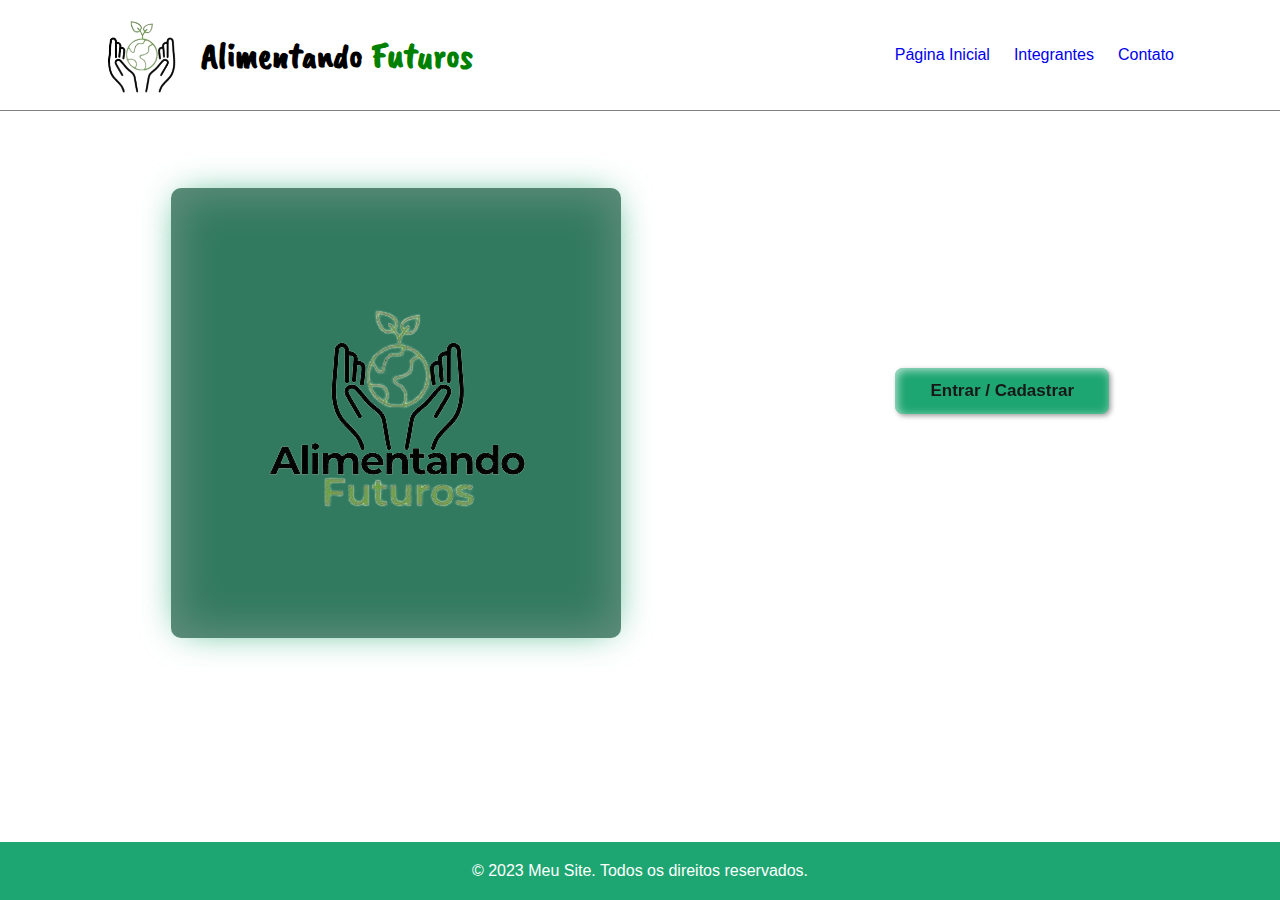
==== commit d3a5dd53: "atualizacoes" ====
--- a/index.html
+++ b/index.html
@@ -22,8 +22,9 @@
             <h2 id="nome">Alimentando <span class="verde">Futuros</span></h2>
           </div>
           <ul>
-            <li><a href="./index.html">Página Inicial</a></li>
-            <li><a href="./pages/integrantes.html">Integrantes</a></li>
+            <li><a href="../index.html">Página Inicial</a></li>
+            <li><a href="./integrantes.html">Integrantes</a></li>
+            <li><a href="./contato.html">Contato</a></li>
           </ul>
         </nav>
       </header>
@@ -33,7 +34,10 @@
           <div class="card-container">
             <div class="card">
               <div class="img-content">
-                <img src="./img/logoSemFundo.png" alt="Logo completo Alimentando Futuros" />
+                <img
+                  src="./img/logoSemFundo.png"
+                  alt="Logo completo Alimentando Futuros"
+                />
               </div>
               <div class="content">
                 <p class="heading">Card Hover</p>
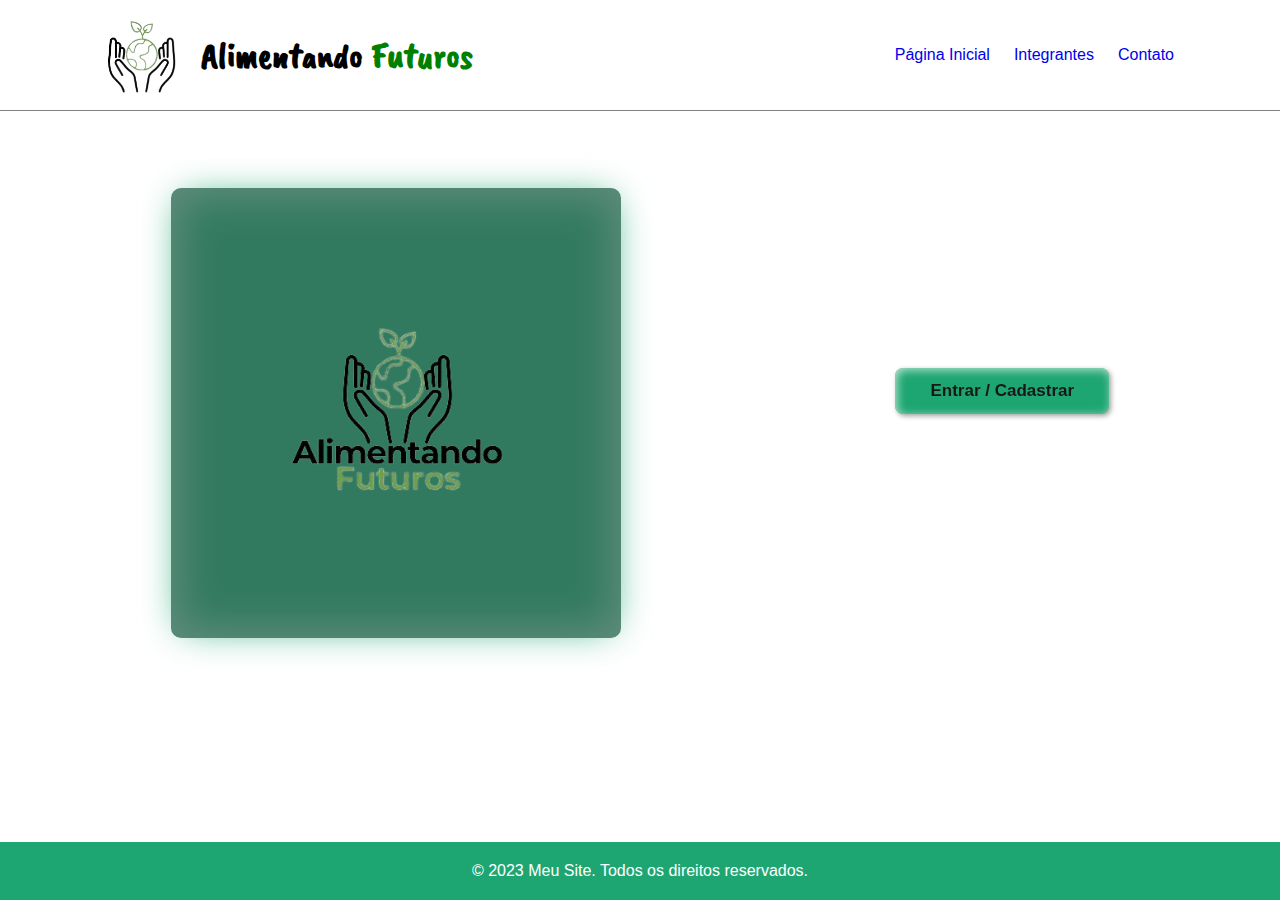
==== commit f0fc0e9a: "index responsive update" ====
--- a/index.html
+++ b/index.html
@@ -22,9 +22,9 @@
             <h2 id="nome">Alimentando <span class="verde">Futuros</span></h2>
           </div>
           <ul>
-            <li><a href="../index.html">Página Inicial</a></li>
-            <li><a href="./integrantes.html">Integrantes</a></li>
-            <li><a href="./contato.html">Contato</a></li>
+            <li><a href="./index.html">Página Inicial</a></li>
+            <li><a href="./pages/integrantes.html">Integrantes</a></li>
+            <li><a href="./pages/contato.html">Contato</a></li>
           </ul>
         </nav>
       </header>
@@ -40,12 +40,9 @@
                 />
               </div>
               <div class="content">
-                <p class="heading">Card Hover</p>
+                <p class="heading">Alimentando Futuros</p>
                 <p>
-                  Lorem ipsum dolor sit amet, consectetur adipii voluptas ten
-                  mollitia pariatur odit, ab minus ratione adipisci accusamus
-                  vel est excepturi laboriosam magnam necessitatibus dignissimos
-                  molestias.
+                  Integrando produtores agrículas da cidade de São Paulo. Por um futuro mais sustentável e com comida de qualidade para todos.
                 </p>
               </div>
             </div>
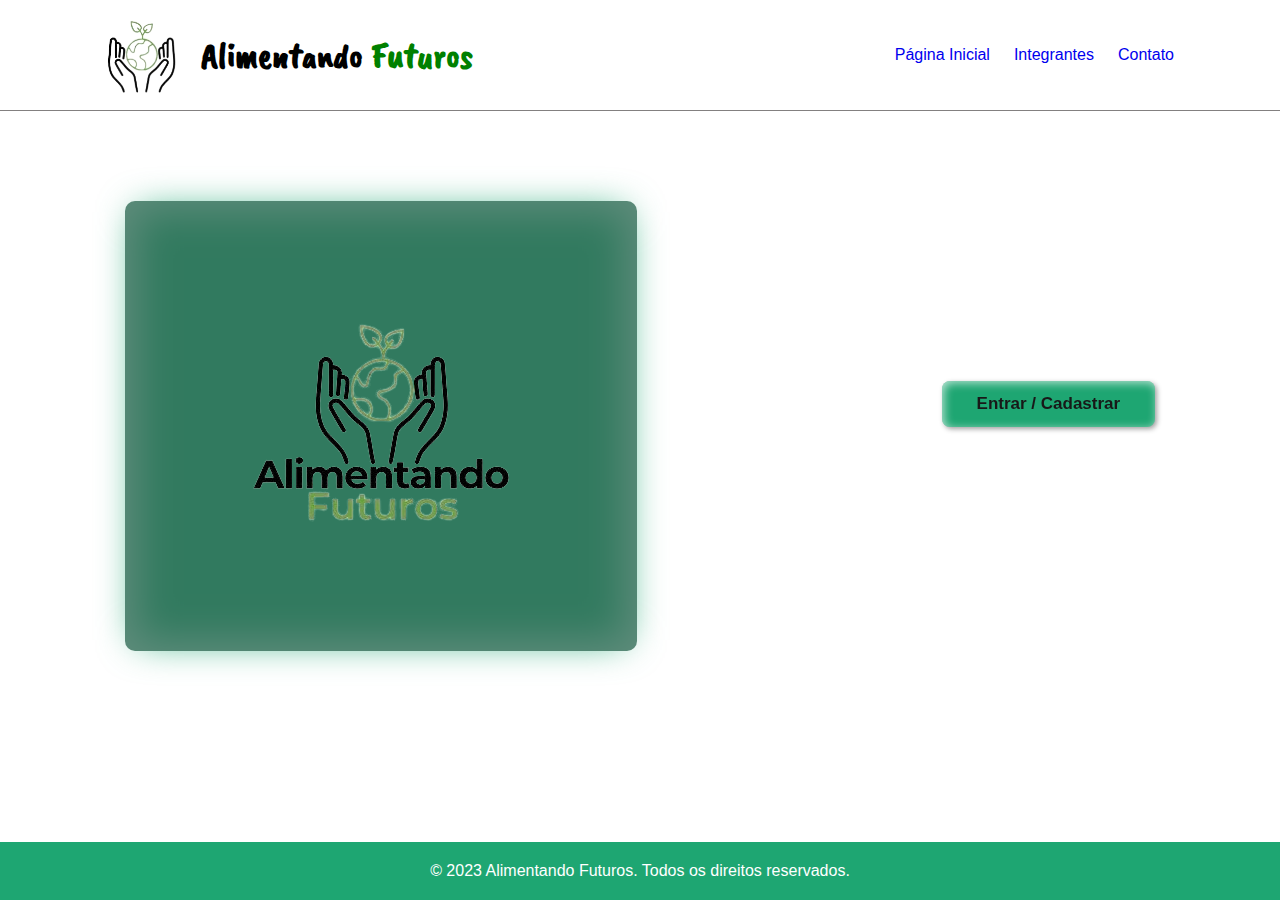
==== commit 3b24c9c4: "Arrumando responsividade  do site agricultura sustentavel" ====
--- a/index.html
+++ b/index.html
@@ -42,7 +42,8 @@
               <div class="content">
                 <p class="heading">Alimentando Futuros</p>
                 <p>
-                  Integrando produtores agrículas da cidade de São Paulo. Por um futuro mais sustentável e com comida de qualidade para todos.
+                  Integrando produtores agrículas da cidade de São Paulo. Por um
+                  futuro mais sustentável e com comida de qualidade para todos.
                 </p>
               </div>
             </div>
@@ -180,7 +181,7 @@
         </div>
       </main>
       <footer>
-        <p>&copy; 2023 Meu Site. Todos os direitos reservados.</p>
+        <p>&copy; 2023 Alimentando Futuros. Todos os direitos reservados.</p>
       </footer>
     </body>
   </html>
--- a/css/index.css
+++ b/css/index.css
@@ -1,5 +1,5 @@
 @import url("https://fonts.googleapis.com/css2?family=Caveat+Brush&display=swap");
-@import url("./breakpoint.css");
+
 @import url("./botao.css");
 @import url("./card.css");
 @import url("./header.css");
@@ -11,7 +11,7 @@
 }
 
 main {
-  padding: 6%;
+  padding: 10vh 0 15vh 0;
 }
 
 .content {
@@ -20,3 +20,17 @@
   align-items: flex-start;
   justify-content: space-evenly;
 }
+
+
+@media (max-width: 768px) {
+
+  main {
+    padding: 10vh 0 25vh 0;
+  }
+
+  .content {
+    flex-direction: column;
+    align-items: center;
+  }
+
+}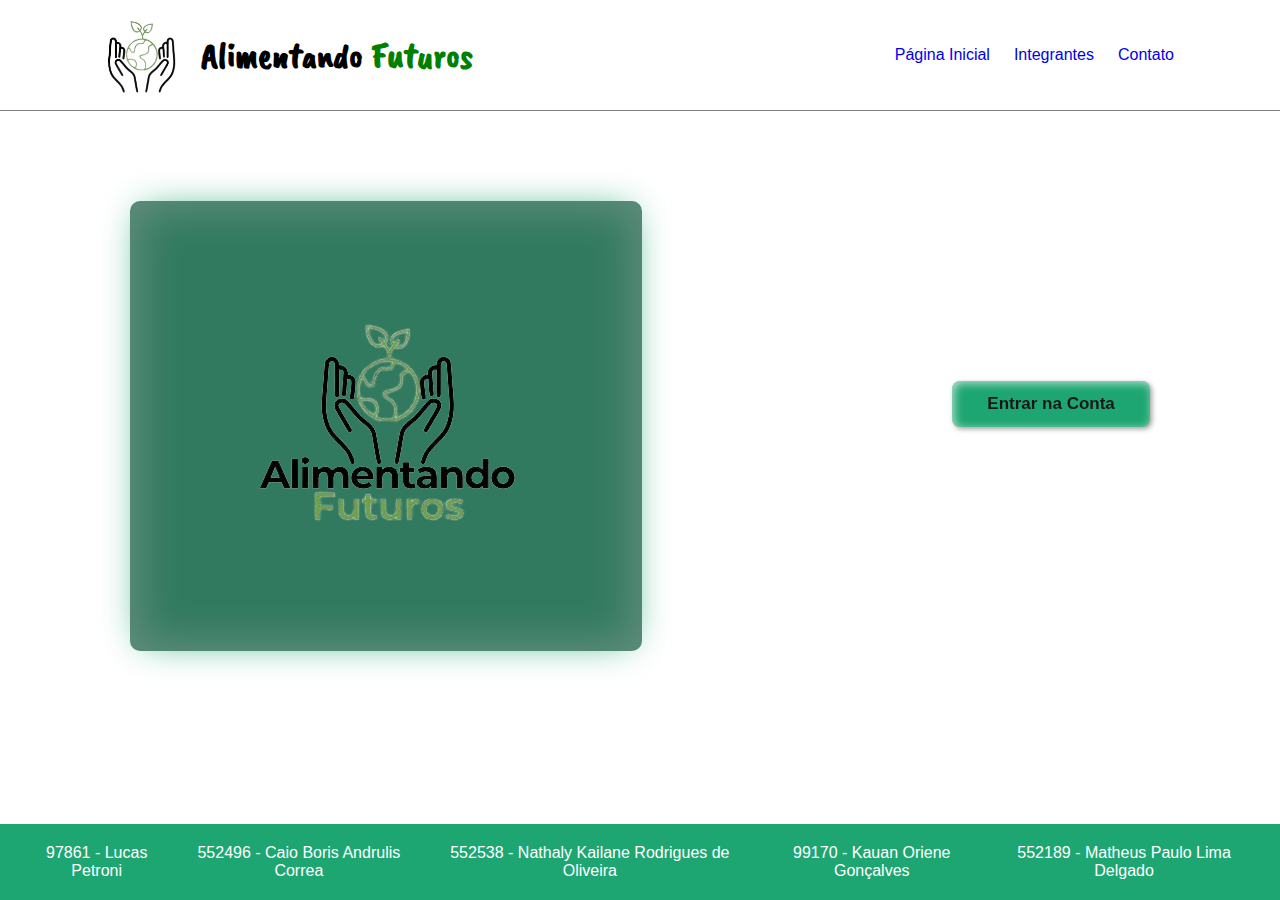
==== commit 4eae4074: "Ultimos Ajustes para entregar" ====
--- a/index.html
+++ b/index.html
@@ -50,7 +50,7 @@
           </div>
           <div class="button">
             <button id="myButton">
-              Entrar / Cadastrar
+              Entrar na Conta
               <div class="icon-1">
                 <svg
                   xmlns="http://www.w3.org/2000/svg"
@@ -181,7 +181,11 @@
         </div>
       </main>
       <footer>
-        <p>&copy; 2023 Alimentando Futuros. Todos os direitos reservados.</p>
+        <p>97861 - Lucas Petroni</p>
+        <p>552496 - Caio Boris Andrulis Correa</p>
+        <p>552538 - Nathaly Kailane Rodrigues de Oliveira</p>
+        <p>99170 - Kauan Oriene Gonçalves</p>
+        <p>552189 - Matheus Paulo Lima Delgado</p>
       </footer>
     </body>
   </html>
